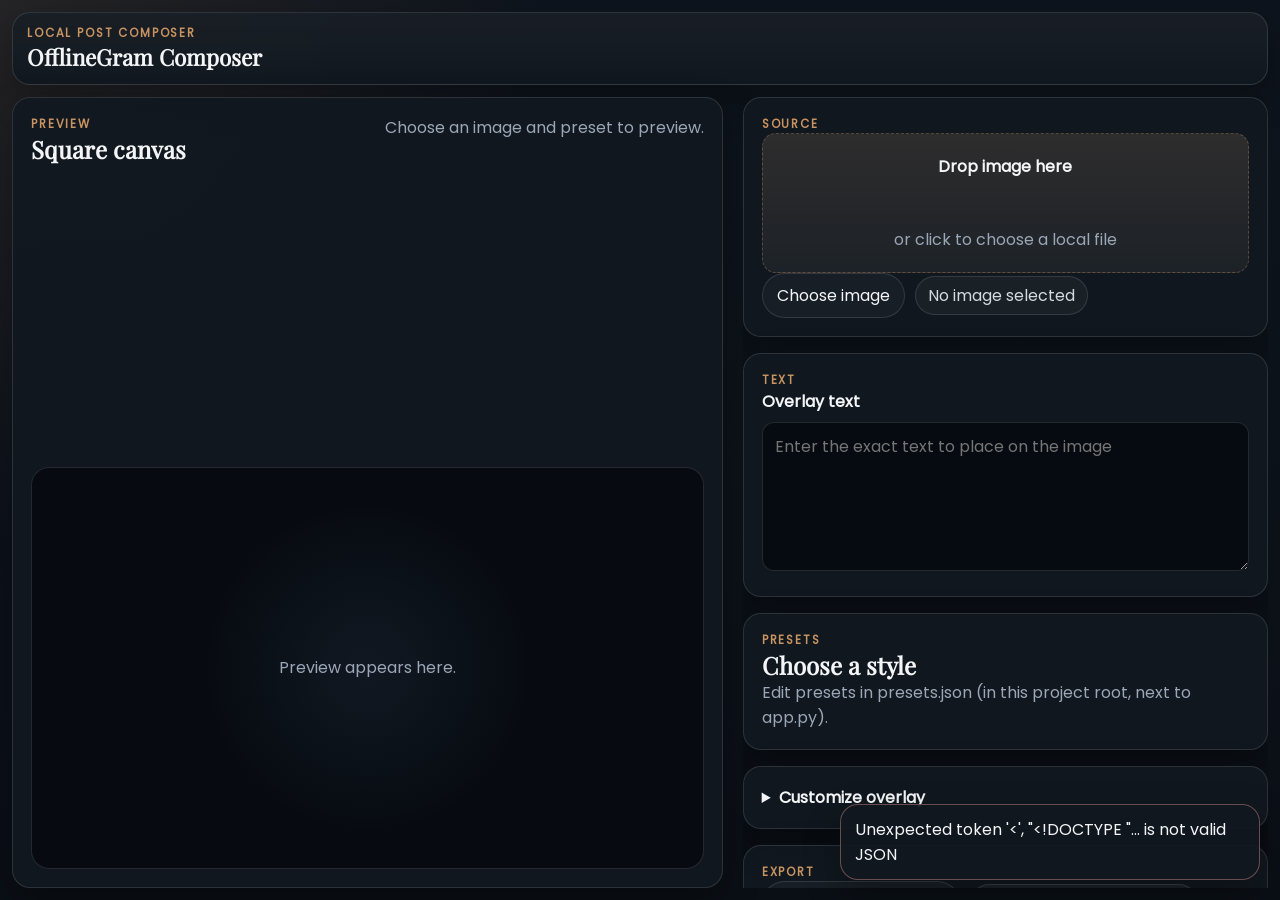
==== templates/index.html @ 26e0fdee "Add HTML template and comprehensive test suite for API and presets - Created index.html for the Offl" ====
﻿<!DOCTYPE html>
<html lang="en">
<head>
  <meta charset="UTF-8">
  <meta name="viewport" content="width=device-width, initial-scale=1.0">
  <title>OfflineGram Composer</title>
  <link rel="icon" href="data:image/svg+xml,%3Csvg xmlns='http://www.w3.org/2000/svg' viewBox='0 0 64 64'%3E%3Crect width='64' height='64' rx='16' fill='%230e1218'/%3E%3Crect x='9' y='43' width='46' height='11' rx='4' fill='%23ff8d5c'/%3E%3Ctext x='32' y='31' text-anchor='middle' font-size='20' fill='white' font-family='Arial'%3EP%3C/text%3E%3C/svg%3E">
  <link rel="stylesheet" href="/static/css/style.css?v=20260419a">
</head>
<body>
  <div class="app-shell">
    <header class="topbar">
      <div>
        <p class="eyebrow">Local Post Composer</p>
        <h1>OfflineGram Composer</h1>
        <p class="hero-copy">Drop one image, choose one preset, preview it, and export it.</p>
      </div>
    </header>

    <main class="composer-layout">
      <section class="preview-panel">
        <div class="panel-header">
          <div>
            <p class="eyebrow">Preview</p>
            <h2>Square canvas</h2>
          </div>
          <p id="preview-meta" class="helper-text">Choose an image and preset to preview.</p>
        </div>
        <div class="preview-stage">
          <div id="preview-empty" class="preview-empty">Preview appears here.</div>
          <img id="spc-preview-image" class="preview-image hidden" alt="Composer preview">
        </div>
      </section>

      <aside class="control-panel">
        <section class="panel-card">
          <p class="eyebrow">Source</p>
          <label class="drop-zone" for="spc-image-upload" id="spc-drop-zone">
            <input id="spc-image-upload" type="file" accept="image/*">
            <span class="drop-title">Drop image here</span>
            <span class="drop-hint">or click to choose a local file</span>
          </label>
          <div class="inline-row">
            <button class="ghost-button" id="spc-browse-image" type="button">Choose image</button>
            <span class="path-pill" id="spc-image-source">No image selected</span>
          </div>
        </section>

        <section class="panel-card">
          <p class="eyebrow">Text</p>
          <label for="spc-text" class="field-label">Overlay text</label>
          <textarea id="spc-text" rows="5" placeholder="Enter the exact text to place on the image"></textarea>
        </section>

        <section class="panel-card">
          <div class="panel-header">
            <div>
              <p class="eyebrow">Presets</p>
              <h2>Choose a style</h2>
            </div>
          </div>
          <p id="preset-helper-text" class="helper-text">Edit presets in presets.json (in this project root, next to app.py).</p>
          <div id="preset-options" class="preset-grid"></div>
        </section>

        <section class="panel-card">
          <details id="advanced-toggle">
            <summary>Customize overlay</summary>
            <div id="advanced-controls" class="advanced-grid"></div>
          </details>
        </section>

        <section class="panel-card">
          <p class="eyebrow">Export</p>
          <div class="inline-row">
            <button class="ghost-button" id="spc-browse-output" type="button">Choose output folder</button>
            <span class="path-pill" id="spc-output-path">No output folder selected</span>
          </div>
          <div class="button-row">
            <button class="primary-button" id="spc-preview" type="button">Preview</button>
            <button class="primary-button" id="spc-export" type="button">Export PNG</button>
          </div>
        </section>
      </aside>
    </main>

    <div id="browser-modal" class="modal hidden" role="dialog" aria-modal="true" aria-labelledby="browser-title">
      <div class="modal-card browser-modal-card">
        <div class="modal-header">
          <div>
            <p class="eyebrow">Choose File Or Folder</p>
            <h2 id="browser-title">Choose File Or Folder</h2>
            <p id="browser-helper" class="muted">Select a drive to begin.</p>
          </div>
          <button class="ghost-button" id="close-browser" type="button">Close</button>
        </div>

        <div class="browser-topbar">
          <div id="browser-path" class="browser-path">Select a drive to begin.</div>
          <label class="browser-search">
            <span>Filter current folder</span>
            <input id="browser-search" type="text" placeholder="Type to filter folders or images">
          </label>
        </div>

        <div class="browser-toolbar">
          <button class="ghost-button" id="browser-up" type="button">Up</button>
          <button class="ghost-button" id="browser-select-current" type="button">Use folder</button>
          <button class="ghost-button" id="browser-use-selected" type="button">Use image</button>
        </div>

        <div id="browser-roots" class="root-grid"></div>

        <div class="browser-columns">
          <section class="browser-pane">
            <div class="browser-pane-header">
              <h3>Folders</h3>
              <p class="muted">Open folders to move deeper into the location you want.</p>
            </div>
            <div id="browser-folders" class="browser-list"></div>
          </section>

          <section class="browser-pane">
            <div class="browser-pane-header">
              <h3>Images</h3>
              <p class="muted">Choose one image and confirm it when image selection is active.</p>
            </div>
            <div id="browser-images" class="browser-list"></div>
          </section>
        </div>

        <div class="browser-footer">
          <div class="mini-label">Current selection</div>
          <div id="browser-selection" class="path-pill">Nothing selected yet</div>
        </div>
      </div>
    </div>

    <div id="toast" class="toast hidden"></div>
    <script src="/static/js/app.js?v=20260419a" defer></script>
  </div>
</body>
</html>
---- static/css/style.css ----
﻿@font-face {
  font-family: "Poppins";
  src: url("/fonts/Poppins-Regular.ttf") format("truetype");
  font-display: swap;
}

@font-face {
  font-family: "Playfair Display";
  src: url("/fonts/PlayfairDisplay-Regular.ttf") format("truetype");
  font-display: swap;
}

:root {
  --bg: #0b0f14;
  --bg-card: rgba(18, 24, 32, 0.93);
  --bg-soft: rgba(255, 255, 255, 0.03);
  --bg-preview: rgba(6, 10, 16, 0.86);
  --text: #f3f5f7;
  --muted: #9ba6b6;
  --border: rgba(255, 255, 255, 0.12);
  --accent: #c89462;
  --accent-soft: rgba(200, 148, 98, 0.16);
  --accent-border: rgba(200, 148, 98, 0.34);
  --danger: #d68d8d;
  --radius-lg: 18px;
  --radius-md: 12px;
  --shadow-lg: 0 14px 36px rgba(0, 0, 0, 0.28);
}

* {
  box-sizing: border-box;
}

body {
  margin: 0;
  min-height: 100vh;
  color: var(--text);
  font-family: "Poppins", "Segoe UI", sans-serif;
  background:
    radial-gradient(circle at top left, rgba(200, 148, 98, 0.12), transparent 35%),
    linear-gradient(180deg, #0e141d 0%, #0a0f15 100%);
}

h1,
h2,
h3,
p {
  margin: 0;
}

h1,
h2,
h3 {
  font-family: "Playfair Display", Georgia, serif;
}

button,
input,
textarea,
select {
  font: inherit;
}

.hidden {
  display: none !important;
}

.app-shell {
  max-width: 1600px;
  margin: 0 auto;
  padding: 20px;
  display: grid;
  gap: 18px;
}

.topbar,
.preview-panel,
.panel-card,
.modal-card,
.toast {
  border: 1px solid var(--border);
  border-radius: var(--radius-lg);
  background: var(--bg-card);
  box-shadow: var(--shadow-lg);
}

.topbar,
.preview-panel,
.panel-card {
  padding: 18px;
}

.eyebrow,
.mini-label {
  margin: 0;
  font-size: 0.72rem;
  text-transform: uppercase;
  letter-spacing: 0.16em;
  font-weight: 700;
}

.eyebrow {
  color: var(--accent);
}

.mini-label {
  color: var(--muted);
}

.hero-copy,
.helper-text,
.muted {
  color: var(--muted);
  line-height: 1.55;
}

.topbar {
  background:
    linear-gradient(180deg, rgba(255, 255, 255, 0.03), rgba(255, 255, 255, 0)),
    var(--bg-card);
}

.topbar h1 {
  font-size: clamp(1.7rem, 2vw, 2.2rem);
}

.composer-layout {
  display: grid;
  grid-template-columns: minmax(0, 1.15fr) minmax(340px, 0.85fr);
  gap: 20px;
  align-items: start;
  min-height: 0;
}

.preview-panel {
  display: grid;
  gap: 14px;
  min-height: 0;
}

.panel-header {
  display: flex;
  justify-content: space-between;
  align-items: flex-start;
  gap: 12px;
}

.preview-stage {
  border: 1px solid var(--border);
  border-radius: var(--radius-lg);
  background:
    radial-gradient(circle at center, rgba(128, 180, 240, 0.08), transparent 42%),
    var(--bg-preview);
  min-height: min(74vh, 860px);
  display: grid;
  place-items: center;
  padding: 20px;
  overflow: hidden;
}

.preview-empty {
  color: var(--muted);
  text-align: center;
  padding: 24px;
}

.preview-image {
  width: 100%;
  height: 100%;
  max-width: 100%;
  max-height: 100%;
  object-fit: contain;
  border-radius: 14px;
  border: 1px solid var(--border);
  box-shadow: 0 20px 44px rgba(0, 0, 0, 0.32);
}

.control-panel {
  display: grid;
  gap: 16px;
  min-height: 0;
  overflow: auto;
}

.drop-zone {
  position: relative;
  display: grid;
  place-items: center;
  gap: 8px;
  min-height: 140px;
  border: 1px dashed var(--accent-border);
  border-radius: 14px;
  background:
    linear-gradient(180deg, rgba(200, 148, 98, 0.13), rgba(200, 148, 98, 0.03)),
    var(--bg-soft);
  text-align: center;
  cursor: pointer;
  overflow: hidden;
}

.drop-zone.dragover {
  border-color: var(--accent);
  box-shadow: 0 0 0 4px rgba(200, 148, 98, 0.15);
}

.drop-zone input {
  position: absolute;
  inset: 0;
  opacity: 0;
  cursor: pointer;
}

.drop-title {
  font-weight: 700;
}

.drop-hint {
  color: var(--muted);
}

.field-label {
  display: block;
  margin-bottom: 8px;
  color: var(--text);
  font-weight: 600;
}

textarea,
input[type="text"],
input[type="number"],
select {
  width: 100%;
  padding: 11px 12px;
  border-radius: var(--radius-md);
  border: 1px solid var(--border);
  background: rgba(6, 10, 16, 0.9);
  color: var(--text);
}

textarea {
  resize: vertical;
}

button {
  border-radius: 999px;
  border: 1px solid var(--border);
  cursor: pointer;
  transition: transform 0.16s ease, border-color 0.16s ease, background-color 0.16s ease;
}

button:hover {
  transform: translateY(-1px);
}

.ghost-button {
  background: rgba(255, 255, 255, 0.03);
  color: var(--text);
  padding: 9px 14px;
}

.primary-button {
  background: linear-gradient(180deg, #d9a068 0%, #b27e4e 100%);
  border-color: transparent;
  color: #1a120b;
  font-weight: 700;
  padding: 10px 16px;
}

.inline-row,
.button-row,
.browser-toolbar,
.browser-footer,
.modal-header {
  display: flex;
  gap: 10px;
  align-items: center;
  flex-wrap: wrap;
}

.button-row {
  margin-top: 12px;
}

.path-pill {
  display: inline-flex;
  align-items: center;
  min-height: 34px;
  padding: 6px 12px;
  border-radius: 999px;
  border: 1px solid var(--border);
  background: rgba(255, 255, 255, 0.04);
  color: #d4dae2;
  overflow-wrap: anywhere;
}

.preset-grid {
  display: grid;
  gap: 12px;
}

.preset-card {
  border: 1px solid var(--border);
  border-radius: 16px;
  background: rgba(255, 255, 255, 0.03);
  padding: 14px;
  color: var(--text);
  cursor: pointer;
  text-align: left;
}

.preset-card p {
  margin-top: 4px;
  color: var(--muted);
  font-size: 0.92rem;
}

.preset-card.active {
  border-color: var(--accent-border);
  background: var(--accent-soft);
  box-shadow: 0 0 0 1px rgba(200, 148, 98, 0.24);
}

details summary {
  cursor: pointer;
  font-weight: 600;
}

.advanced-grid {
  display: grid;
  gap: 12px;
  margin-top: 14px;
}

.advanced-grid label {
  display: grid;
  gap: 6px;
  color: #d9dfe8;
}

.modal {
  position: fixed;
  inset: 0;
  background: rgba(5, 9, 14, 0.74);
  display: grid;
  place-items: center;
  padding: 18px;
  z-index: 40;
}

.browser-modal-card {
  width: min(1120px, 100%);
  padding: 18px;
  background: rgba(11, 17, 25, 0.98);
}

.modal-header {
  justify-content: space-between;
  align-items: flex-start;
  margin-bottom: 12px;
}

.browser-topbar {
  display: grid;
  grid-template-columns: minmax(0, 1fr) minmax(280px, 340px);
  gap: 12px;
  margin-bottom: 10px;
}

.browser-path {
  min-height: 46px;
  padding: 11px 12px;
  border: 1px solid var(--border);
  border-radius: var(--radius-md);
  background: rgba(255, 255, 255, 0.03);
  color: #d6dde7;
  overflow-wrap: anywhere;
}

.browser-search span {
  display: block;
  margin-bottom: 6px;
  color: var(--muted);
}

.root-grid {
  display: flex;
  flex-wrap: wrap;
  gap: 8px;
  margin-bottom: 10px;
}

.browser-columns {
  display: grid;
  grid-template-columns: 1fr 1fr;
  gap: 12px;
}

.browser-pane {
  border: 1px solid var(--border);
  border-radius: var(--radius-md);
  background: var(--bg-soft);
  padding: 12px;
}

.browser-pane-header {
  display: grid;
  gap: 4px;
  margin-bottom: 8px;
}

.browser-list {
  min-height: 280px;
  max-height: 360px;
  overflow: auto;
  border: 1px solid var(--border);
  border-radius: var(--radius-md);
  background: rgba(255, 255, 255, 0.02);
  padding: 8px;
}

.browser-item {
  width: 100%;
  text-align: left;
  border: 1px solid transparent;
  background: transparent;
  color: var(--text);
  padding: 9px 10px;
  border-radius: 10px;
}

.browser-item.is-selected {
  border-color: var(--accent-border);
  background: var(--accent-soft);
}

.toast {
  position: fixed;
  right: 20px;
  bottom: 20px;
  max-width: min(420px, calc(100vw - 40px));
  padding: 12px 14px;
  z-index: 50;
}

@media (min-width: 981px) {
  html,
  body {
    height: 100%;
    overflow: hidden;
  }

  .app-shell {
    height: 100vh;
    grid-template-rows: auto minmax(0, 1fr);
    padding: 12px;
    gap: 12px;
  }

  .topbar {
    padding: 12px 14px;
  }

  .topbar h1 {
    font-size: clamp(1.4rem, 1.6vw, 1.9rem);
  }

  .hero-copy {
    display: none;
  }

  .composer-layout {
    height: 100%;
    align-items: stretch;
  }

  .preview-stage {
    min-height: 0;
    height: 100%;
  }
}

@media (max-width: 980px) {
  .composer-layout {
    grid-template-columns: 1fr;
  }

  .preview-stage {
    min-height: 420px;
  }

  .browser-topbar,
  .browser-columns {
    grid-template-columns: 1fr;
  }
}
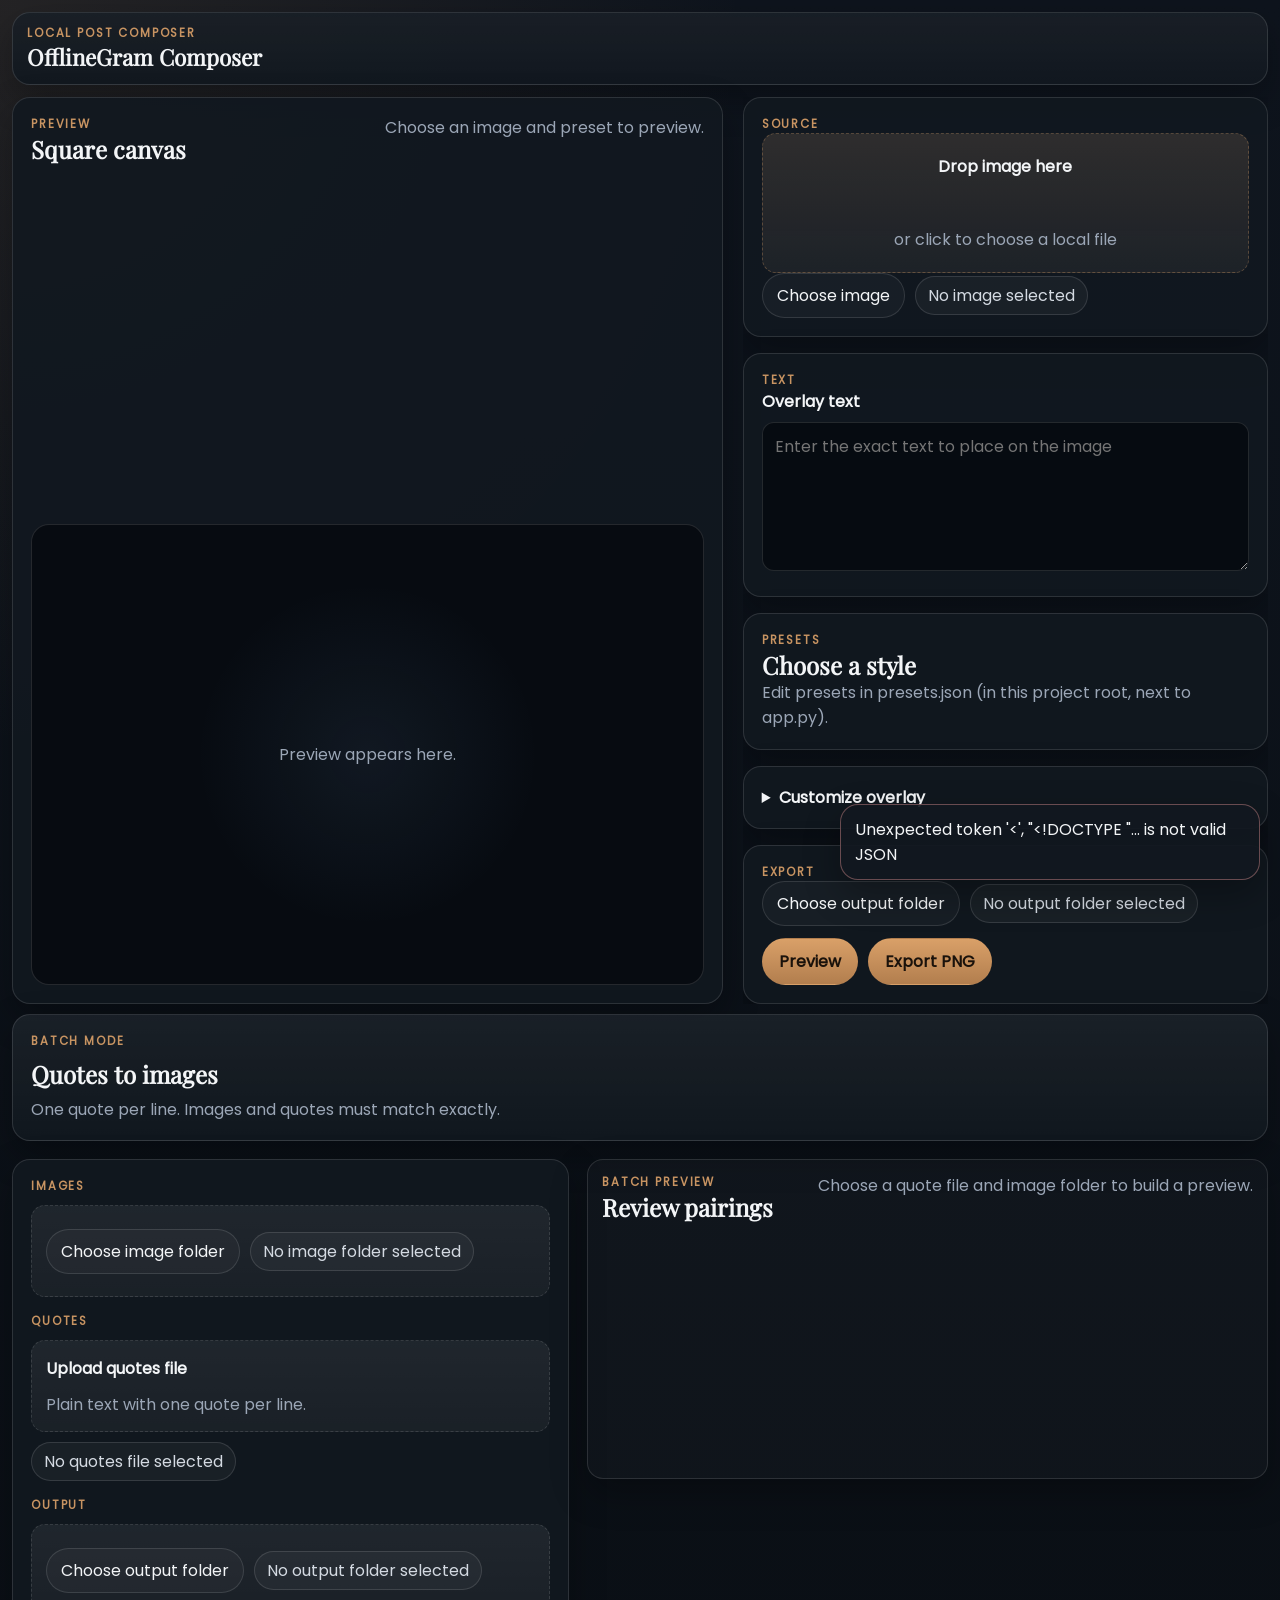
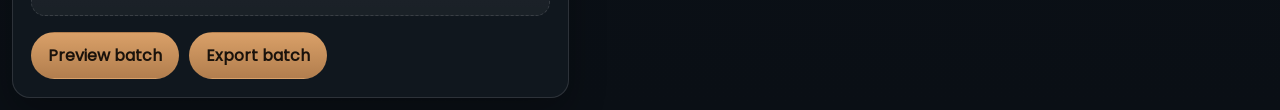
==== commit d97989cb: "feat: add batch mode layout" ====
--- a/templates/index.html
+++ b/templates/index.html
@@ -84,6 +84,66 @@
       </aside>
     </main>
 
+    <section class="batch-section" aria-labelledby="batch-mode-title">
+      <div class="batch-layout">
+        <section class="panel-card batch-header-card">
+          <p class="eyebrow">Batch Mode</p>
+          <h2 id="batch-mode-title">Quotes to images</h2>
+          <p class="helper-text">One quote per line. Images and quotes must match exactly.</p>
+        </section>
+
+        <section class="panel-card batch-control-card">
+          <div class="batch-input-group">
+            <p class="eyebrow">Images</p>
+            <div class="compact-drop">
+              <div class="inline-row">
+                <button class="ghost-button" id="batch-browse-images" type="button">Choose image folder</button>
+                <span class="path-pill" id="batch-image-dir">No image folder selected</span>
+              </div>
+            </div>
+          </div>
+
+          <div class="batch-input-group">
+            <p class="eyebrow">Quotes</p>
+            <label class="compact-drop" for="batch-quotes-upload">
+              <input id="batch-quotes-upload" type="file" accept=".txt,.md,text/plain">
+              <span class="drop-title">Upload quotes file</span>
+              <span class="drop-hint">Plain text with one quote per line.</span>
+            </label>
+            <div class="inline-row">
+              <span class="path-pill" id="batch-quotes-file">No quotes file selected</span>
+            </div>
+          </div>
+
+          <div class="batch-input-group">
+            <p class="eyebrow">Output</p>
+            <div class="compact-drop">
+              <div class="inline-row">
+                <button class="ghost-button" id="batch-browse-output" type="button">Choose output folder</button>
+                <span class="path-pill" id="batch-output-dir">No output folder selected</span>
+              </div>
+            </div>
+          </div>
+
+          <div class="button-row batch-actions">
+            <button class="primary-button" id="batch-preview" type="button">Preview batch</button>
+            <button class="primary-button" id="batch-export" type="button">Export batch</button>
+          </div>
+        </section>
+
+        <section class="panel-card batch-preview-card">
+          <div class="panel-header">
+            <div>
+              <p class="eyebrow">Batch Preview</p>
+              <h2>Review pairings</h2>
+            </div>
+            <p id="batch-meta" class="helper-text">Choose a quote file and image folder to build a preview.</p>
+          </div>
+          <div id="batch-preview-grid" class="batch-preview-grid"></div>
+        </section>
+      </div>
+    </section>
+
     <div id="browser-modal" class="modal hidden" role="dialog" aria-modal="true" aria-labelledby="browser-title">
       <div class="modal-card browser-modal-card">
         <div class="modal-header">
--- a/static/css/style.css
+++ b/static/css/style.css
@@ -182,6 +182,34 @@
   overflow: auto;
 }
 
+.batch-section {
+  margin-top: -2px;
+}
+
+.batch-layout {
+  display: grid;
+  gap: 18px;
+}
+
+.batch-header-card {
+  display: grid;
+  gap: 8px;
+  background:
+    linear-gradient(180deg, rgba(255, 255, 255, 0.04), rgba(255, 255, 255, 0)),
+    var(--bg-card);
+}
+
+.batch-control-card,
+.batch-preview-card {
+  display: grid;
+  gap: 16px;
+}
+
+.batch-input-group {
+  display: grid;
+  gap: 10px;
+}
+
 .drop-zone {
   position: relative;
   display: grid;
@@ -198,6 +226,38 @@
   overflow: hidden;
 }
 
+.compact-drop {
+  position: relative;
+  display: grid;
+  gap: 10px;
+  align-items: center;
+  min-height: 92px;
+  padding: 14px;
+  border: 1px dashed var(--border);
+  border-radius: 14px;
+  background:
+    linear-gradient(180deg, rgba(255, 255, 255, 0.035), rgba(255, 255, 255, 0.01)),
+    var(--bg-soft);
+}
+
+.compact-drop input[type="file"] {
+  position: absolute;
+  inset: 0;
+  opacity: 0;
+  cursor: pointer;
+}
+
+.compact-drop .drop-title {
+  position: relative;
+  z-index: 1;
+}
+
+.compact-drop .drop-hint {
+  position: relative;
+  z-index: 1;
+  max-width: 42rem;
+}
+
 .drop-zone.dragover {
   border-color: var(--accent);
   box-shadow: 0 0 0 4px rgba(200, 148, 98, 0.15);
@@ -281,6 +341,10 @@
   margin-top: 12px;
 }
 
+.batch-actions {
+  margin-top: 0;
+}
+
 .path-pill {
   display: inline-flex;
   align-items: center;
@@ -291,6 +355,29 @@
   background: rgba(255, 255, 255, 0.04);
   color: #d4dae2;
   overflow-wrap: anywhere;
+}
+
+.batch-preview-grid {
+  display: grid;
+  gap: 12px;
+  grid-template-columns: repeat(auto-fit, minmax(220px, 1fr));
+}
+
+.batch-preview-card {
+  border: 1px solid var(--border);
+  border-radius: 16px;
+  background: rgba(255, 255, 255, 0.025);
+  padding: 14px;
+}
+
+.batch-preview-quote {
+  display: -webkit-box;
+  -webkit-line-clamp: 5;
+  -webkit-box-orient: vertical;
+  overflow: hidden;
+  color: #dde3ec;
+  line-height: 1.5;
+  font-style: italic;
 }
 
 .preset-grid {
@@ -445,13 +532,14 @@
 @media (min-width: 981px) {
   html,
   body {
-    height: 100%;
-    overflow: hidden;
+    min-height: 100%;
+    overflow-x: hidden;
+    overflow-y: auto;
   }
 
   .app-shell {
-    height: 100vh;
-    grid-template-rows: auto minmax(0, 1fr);
+    min-height: 100vh;
+    height: auto;
     padding: 12px;
     gap: 12px;
   }
@@ -477,6 +565,19 @@
     min-height: 0;
     height: 100%;
   }
+
+  .batch-layout {
+    grid-template-columns: minmax(320px, 0.9fr) minmax(0, 1.1fr);
+    align-items: start;
+  }
+
+  .batch-header-card {
+    grid-column: 1 / -1;
+  }
+
+  .batch-preview-card {
+    min-height: 320px;
+  }
 }
 
 @media (max-width: 980px) {
@@ -484,6 +585,10 @@
     grid-template-columns: 1fr;
   }
 
+  .batch-layout {
+    grid-template-columns: 1fr;
+  }
+
   .preview-stage {
     min-height: 420px;
   }
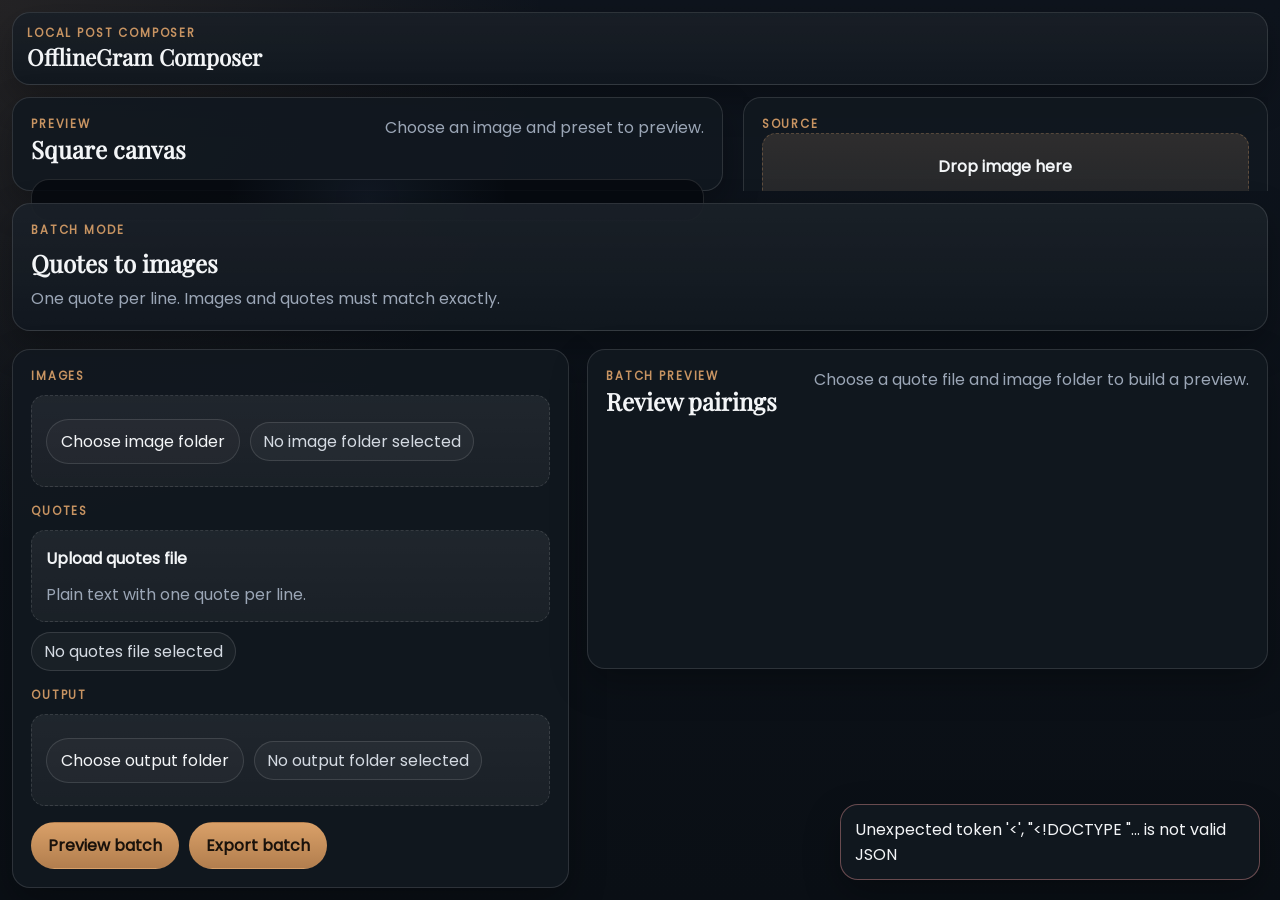
==== commit b3a2eca9: "refactor: polish batch mode layout structure" ====
--- a/templates/index.html
+++ b/templates/index.html
@@ -131,7 +131,7 @@
           </div>
         </section>
 
-        <section class="panel-card batch-preview-card">
+        <section class="panel-card batch-preview-panel">
           <div class="panel-header">
             <div>
               <p class="eyebrow">Batch Preview</p>
--- a/static/css/style.css
+++ b/static/css/style.css
@@ -182,10 +182,6 @@
   overflow: auto;
 }
 
-.batch-section {
-  margin-top: -2px;
-}
-
 .batch-layout {
   display: grid;
   gap: 18px;
@@ -200,6 +196,7 @@
 }
 
 .batch-control-card,
+.batch-preview-panel,
 .batch-preview-card {
   display: grid;
   gap: 16px;
@@ -258,6 +255,11 @@
   max-width: 42rem;
 }
 
+.compact-drop.dragover {
+  border-color: var(--accent);
+  box-shadow: 0 0 0 4px rgba(200, 148, 98, 0.15);
+}
+
 .drop-zone.dragover {
   border-color: var(--accent);
   box-shadow: 0 0 0 4px rgba(200, 148, 98, 0.15);
@@ -532,16 +534,16 @@
 @media (min-width: 981px) {
   html,
   body {
-    min-height: 100%;
-    overflow-x: hidden;
-    overflow-y: auto;
+    height: 100%;
+    overflow: hidden;
   }
 
   .app-shell {
-    min-height: 100vh;
-    height: auto;
+    height: 100vh;
+    grid-template-rows: auto minmax(0, 1fr) auto;
     padding: 12px;
     gap: 12px;
+    overflow-y: auto;
   }
 
   .topbar {
@@ -575,7 +577,7 @@
     grid-column: 1 / -1;
   }
 
-  .batch-preview-card {
+  .batch-preview-panel {
     min-height: 320px;
   }
 }
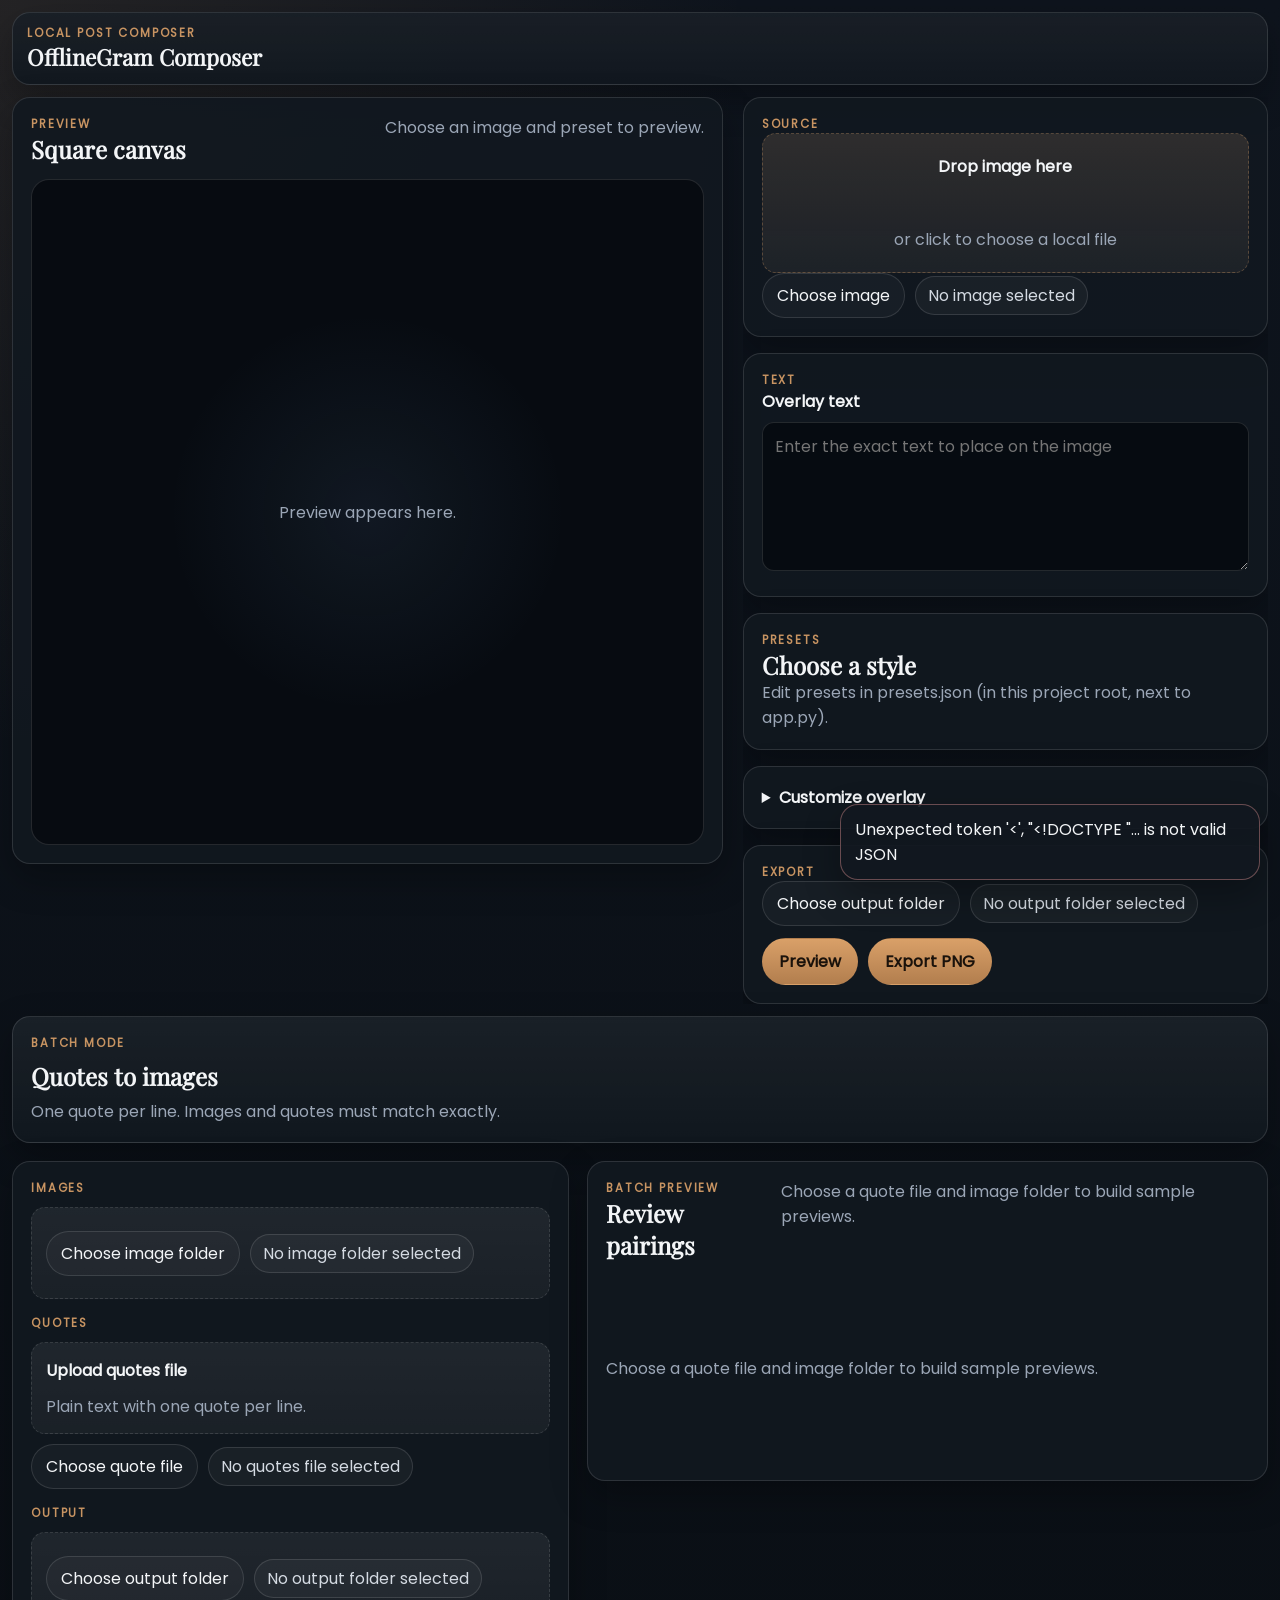
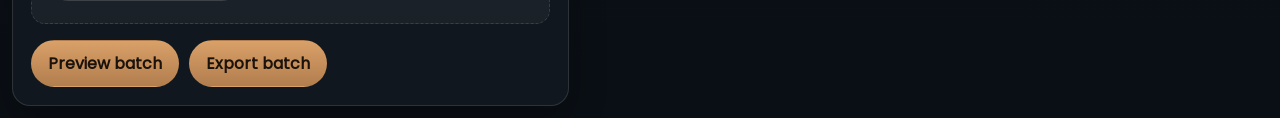
==== commit dc487650: "Refactor code structure for improved readability and maintainability" ====
--- a/templates/index.html
+++ b/templates/index.html
@@ -5,7 +5,7 @@
   <meta name="viewport" content="width=device-width, initial-scale=1.0">
   <title>OfflineGram Composer</title>
   <link rel="icon" href="data:image/svg+xml,%3Csvg xmlns='http://www.w3.org/2000/svg' viewBox='0 0 64 64'%3E%3Crect width='64' height='64' rx='16' fill='%230e1218'/%3E%3Crect x='9' y='43' width='46' height='11' rx='4' fill='%23ff8d5c'/%3E%3Ctext x='32' y='31' text-anchor='middle' font-size='20' fill='white' font-family='Arial'%3EP%3C/text%3E%3C/svg%3E">
-  <link rel="stylesheet" href="/static/css/style.css?v=20260419a">
+  <link rel="stylesheet" href="/static/css/style.css?v=20260420c">
 </head>
 <body>
   <div class="app-shell">
@@ -111,6 +111,7 @@
               <span class="drop-hint">Plain text with one quote per line.</span>
             </label>
             <div class="inline-row">
+              <button class="ghost-button" id="batch-browse-quotes" type="button">Choose quote file</button>
               <span class="path-pill" id="batch-quotes-file">No quotes file selected</span>
             </div>
           </div>
@@ -159,7 +160,7 @@
           <div id="browser-path" class="browser-path">Select a drive to begin.</div>
           <label class="browser-search">
             <span>Filter current folder</span>
-            <input id="browser-search" type="text" placeholder="Type to filter folders or images">
+            <input id="browser-search" type="text" placeholder="Type to filter folders or files">
           </label>
         </div>
 
@@ -182,10 +183,10 @@
 
           <section class="browser-pane">
             <div class="browser-pane-header">
-              <h3>Images</h3>
-              <p class="muted">Choose one image and confirm it when image selection is active.</p>
-            </div>
-            <div id="browser-images" class="browser-list"></div>
+              <h3 id="browser-files-title">Images</h3>
+              <p id="browser-files-helper" class="muted">Choose one image and confirm it when image selection is active.</p>
+            </div>
+            <div id="browser-files" class="browser-list"></div>
           </section>
         </div>
 
@@ -197,7 +198,7 @@
     </div>
 
     <div id="toast" class="toast hidden"></div>
-    <script src="/static/js/app.js?v=20260419a" defer></script>
+    <script src="/static/js/app.js?v=20260420b" defer></script>
   </div>
 </body>
 </html>
--- a/static/css/style.css
+++ b/static/css/style.css
@@ -200,6 +200,7 @@
 .batch-preview-card {
   display: grid;
   gap: 16px;
+  min-width: 0;
 }
 
 .batch-input-group {
@@ -362,7 +363,8 @@
 .batch-preview-grid {
   display: grid;
   gap: 12px;
-  grid-template-columns: repeat(auto-fit, minmax(220px, 1fr));
+  grid-template-columns: repeat(auto-fit, minmax(min(220px, 100%), 1fr));
+  min-width: 0;
 }
 
 .batch-preview-card {
@@ -370,6 +372,17 @@
   border-radius: 16px;
   background: rgba(255, 255, 255, 0.025);
   padding: 14px;
+  min-width: 0;
+}
+
+.batch-preview-card img {
+  display: block;
+  width: 100%;
+  max-width: 100%;
+  height: auto;
+  border-radius: 12px;
+  border: 1px solid var(--border);
+  object-fit: cover;
 }
 
 .batch-preview-quote {
@@ -534,16 +547,16 @@
 @media (min-width: 981px) {
   html,
   body {
-    height: 100%;
-    overflow: hidden;
+    min-height: 100%;
+    overflow-x: hidden;
+    overflow-y: auto;
   }
 
   .app-shell {
-    height: 100vh;
-    grid-template-rows: auto minmax(0, 1fr) auto;
+    min-height: 100vh;
+    height: auto;
     padding: 12px;
     gap: 12px;
-    overflow-y: auto;
   }
 
   .topbar {
@@ -556,16 +569,6 @@
 
   .hero-copy {
     display: none;
-  }
-
-  .composer-layout {
-    height: 100%;
-    align-items: stretch;
-  }
-
-  .preview-stage {
-    min-height: 0;
-    height: 100%;
   }
 
   .batch-layout {
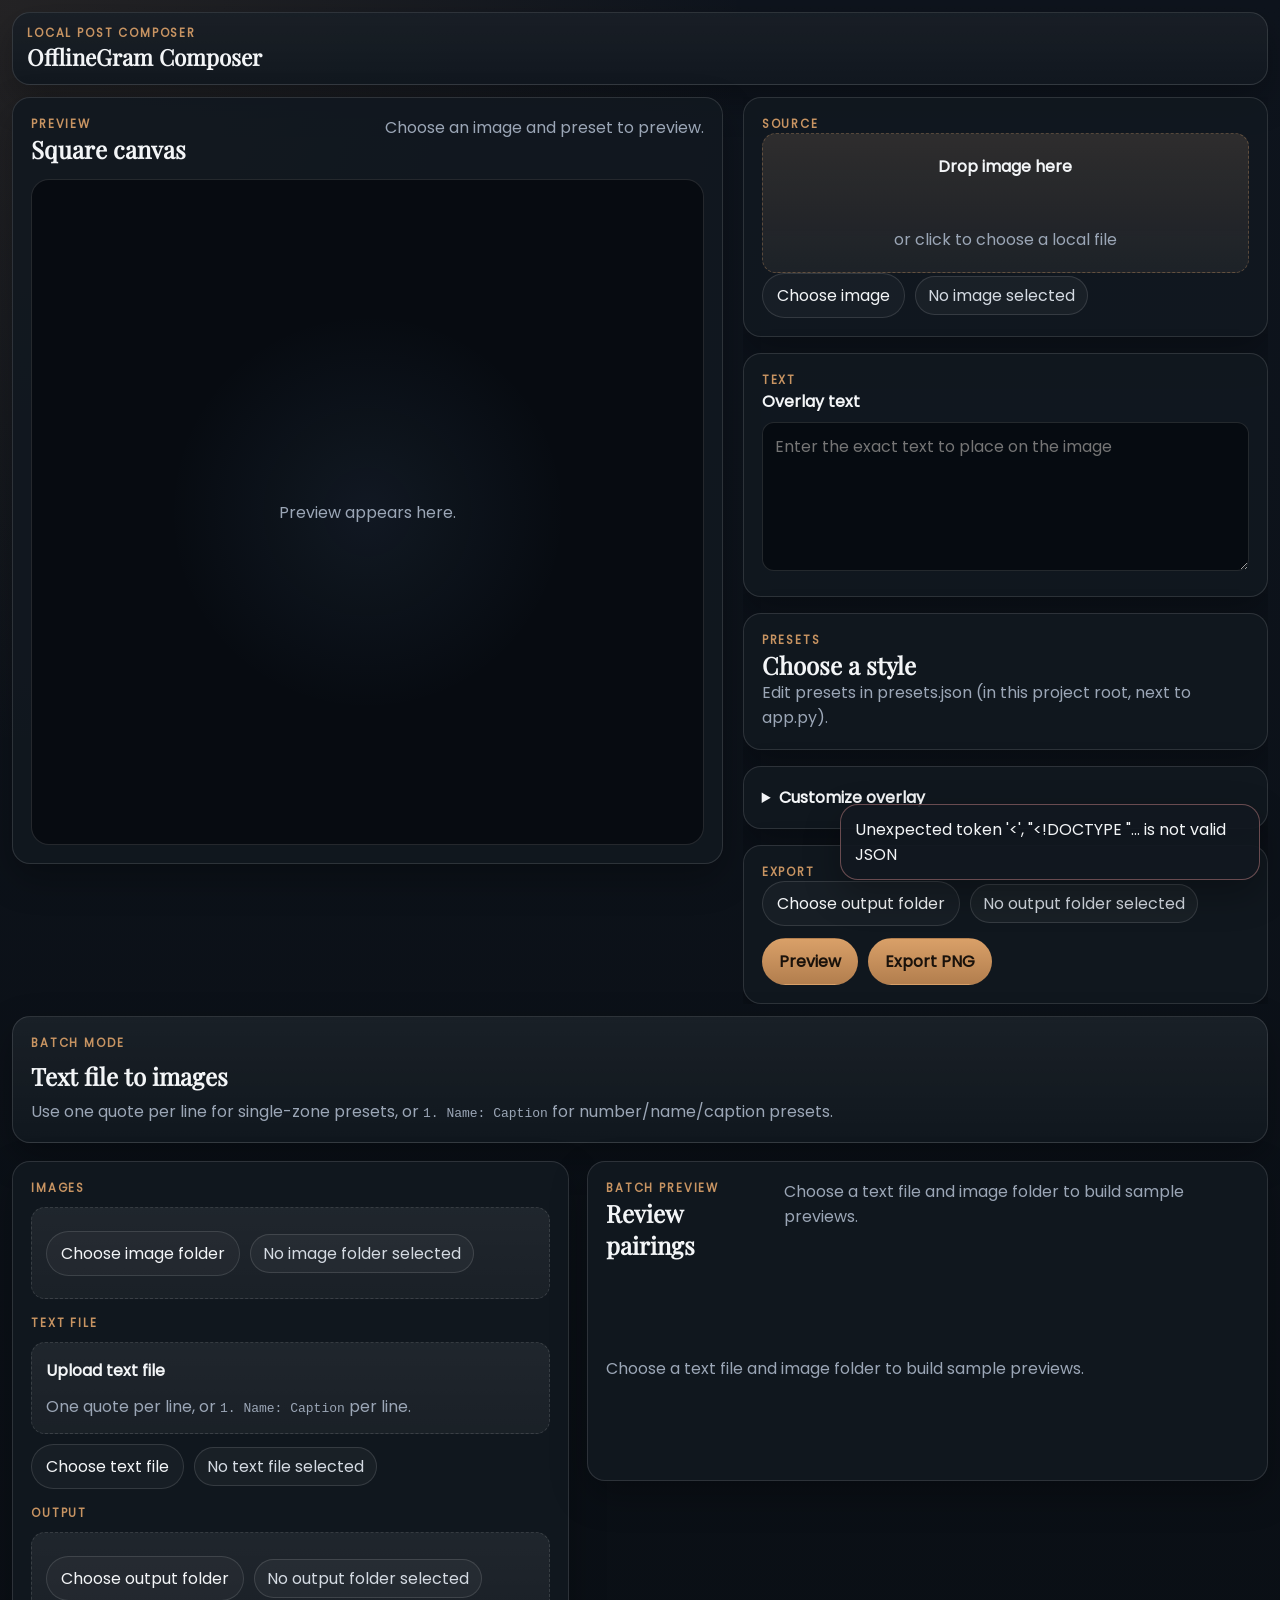
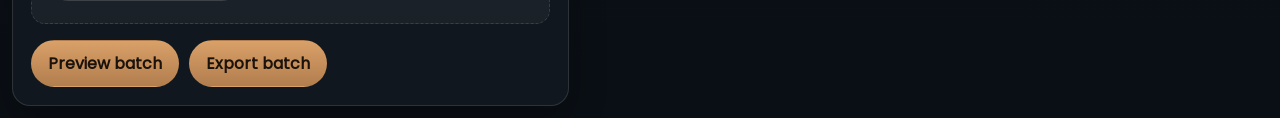
==== commit 96a7c391: "Add new file sample_file_Preset3.txt with descriptions of various forms of the Goddess Kali" ====
--- a/templates/index.html
+++ b/templates/index.html
@@ -88,8 +88,8 @@
       <div class="batch-layout">
         <section class="panel-card batch-header-card">
           <p class="eyebrow">Batch Mode</p>
-          <h2 id="batch-mode-title">Quotes to images</h2>
-          <p class="helper-text">One quote per line. Images and quotes must match exactly.</p>
+          <h2 id="batch-mode-title">Text file to images</h2>
+          <p class="helper-text">Use one quote per line for single-zone presets, or <code>1. Name: Caption</code> for number/name/caption presets.</p>
         </section>
 
         <section class="panel-card batch-control-card">
@@ -104,15 +104,15 @@
           </div>
 
           <div class="batch-input-group">
-            <p class="eyebrow">Quotes</p>
+            <p class="eyebrow">Text File</p>
             <label class="compact-drop" for="batch-quotes-upload">
               <input id="batch-quotes-upload" type="file" accept=".txt,.md,text/plain">
-              <span class="drop-title">Upload quotes file</span>
-              <span class="drop-hint">Plain text with one quote per line.</span>
+              <span class="drop-title">Upload text file</span>
+              <span class="drop-hint">One quote per line, or <code>1. Name: Caption</code> per line.</span>
             </label>
             <div class="inline-row">
-              <button class="ghost-button" id="batch-browse-quotes" type="button">Choose quote file</button>
-              <span class="path-pill" id="batch-quotes-file">No quotes file selected</span>
+              <button class="ghost-button" id="batch-browse-quotes" type="button">Choose text file</button>
+              <span class="path-pill" id="batch-quotes-file">No text file selected</span>
             </div>
           </div>
 
@@ -138,7 +138,7 @@
               <p class="eyebrow">Batch Preview</p>
               <h2>Review pairings</h2>
             </div>
-            <p id="batch-meta" class="helper-text">Choose a quote file and image folder to build a preview.</p>
+            <p id="batch-meta" class="helper-text">Choose a text file and image folder to build a preview.</p>
           </div>
           <div id="batch-preview-grid" class="batch-preview-grid"></div>
         </section>
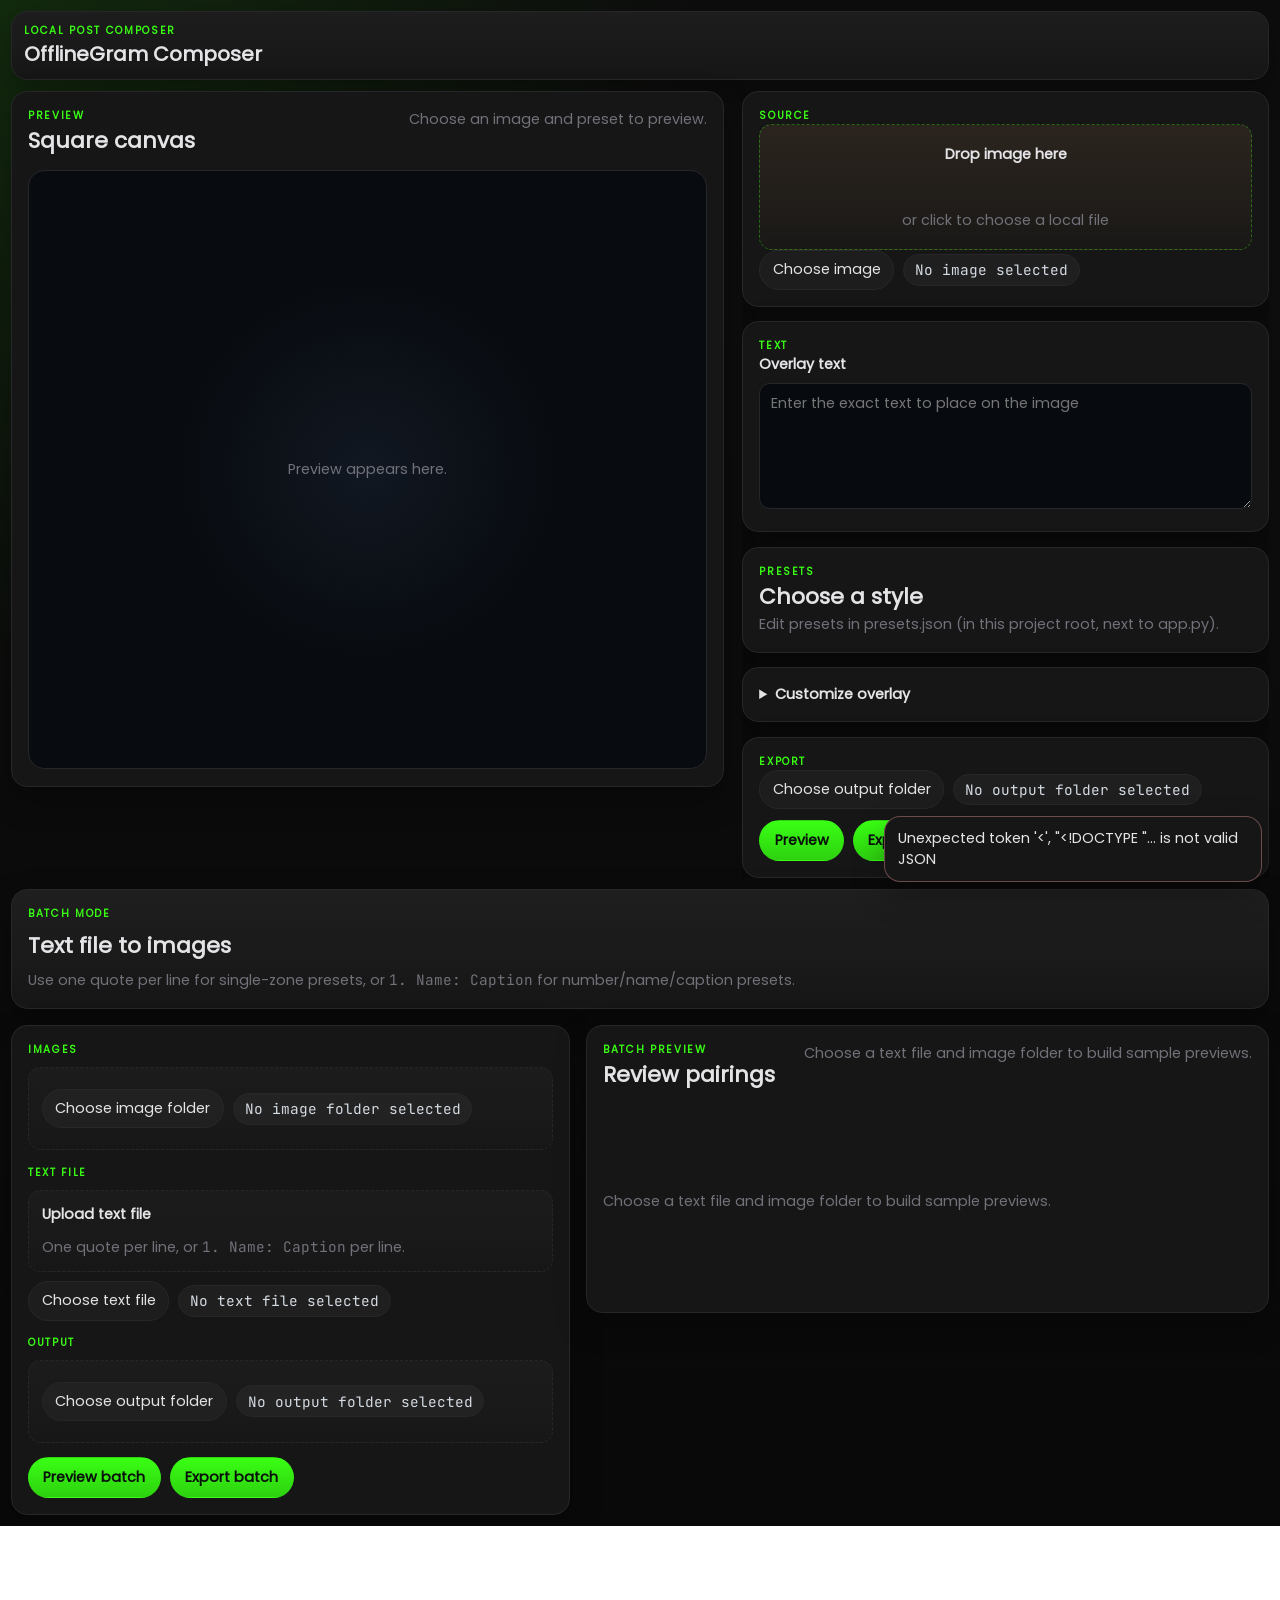
==== commit 9d148568: "chore: clean up code structure and remove unused code blocks" ====
--- a/templates/index.html
+++ b/templates/index.html
@@ -5,7 +5,7 @@
   <meta name="viewport" content="width=device-width, initial-scale=1.0">
   <title>OfflineGram Composer</title>
   <link rel="icon" href="data:image/svg+xml,%3Csvg xmlns='http://www.w3.org/2000/svg' viewBox='0 0 64 64'%3E%3Crect width='64' height='64' rx='16' fill='%230e1218'/%3E%3Crect x='9' y='43' width='46' height='11' rx='4' fill='%23ff8d5c'/%3E%3Ctext x='32' y='31' text-anchor='middle' font-size='20' fill='white' font-family='Arial'%3EP%3C/text%3E%3C/svg%3E">
-  <link rel="stylesheet" href="/static/css/style.css?v=20260420c">
+  <link rel="stylesheet" href="/static/css/style.css?v=20260422a">
 </head>
 <body>
   <div class="app-shell">
--- a/static/css/style.css
+++ b/static/css/style.css
@@ -1,4 +1,4 @@
-﻿@font-face {
+@font-face {
   font-family: "Poppins";
   src: url("/fonts/Poppins-Regular.ttf") format("truetype");
   font-display: swap;
@@ -10,21 +10,95 @@
   font-display: swap;
 }
 
+@font-face {
+  font-family: "IBM Plex Sans";
+  src: url("/fonts/IBM_Plex_Sans-300.ttf") format("truetype");
+  font-weight: 300;
+  font-style: normal;
+  font-display: swap;
+}
+
+@font-face {
+  font-family: "IBM Plex Sans";
+  src: url("/fonts/IBM_Plex_Sans-400.ttf") format("truetype");
+  font-weight: 400;
+  font-style: normal;
+  font-display: swap;
+}
+
+@font-face {
+  font-family: "IBM Plex Sans";
+  src: url("/fonts/IBM_Plex_Sans-500.ttf") format("truetype");
+  font-weight: 500;
+  font-style: normal;
+  font-display: swap;
+}
+
+@font-face {
+  font-family: "IBM Plex Sans";
+  src: url("/fonts/IBM_Plex_Sans-600.ttf") format("truetype");
+  font-weight: 600;
+  font-style: normal;
+  font-display: swap;
+}
+
+@font-face {
+  font-family: "IBM Plex Sans";
+  src: url("/fonts/IBM_Plex_Sans-700.ttf") format("truetype");
+  font-weight: 700;
+  font-style: normal;
+  font-display: swap;
+}
+
+@font-face {
+  font-family: "JetBrains Mono";
+  src: url("/fonts/JetBrains_Mono-400.ttf") format("truetype");
+  font-weight: 400;
+  font-style: normal;
+  font-display: swap;
+}
+
+@font-face {
+  font-family: "JetBrains Mono";
+  src: url("/fonts/JetBrains_Mono-500.ttf") format("truetype");
+  font-weight: 500;
+  font-style: normal;
+  font-display: swap;
+}
+
+@font-face {
+  font-family: "JetBrains Mono";
+  src: url("/fonts/JetBrains_Mono-600.ttf") format("truetype");
+  font-weight: 600;
+  font-style: normal;
+  font-display: swap;
+}
+
+@font-face {
+  font-family: "JetBrains Mono";
+  src: url("/fonts/JetBrains_Mono-700.ttf") format("truetype");
+  font-weight: 700;
+  font-style: normal;
+  font-display: swap;
+}
+
 :root {
-  --bg: #0b0f14;
-  --bg-card: rgba(18, 24, 32, 0.93);
-  --bg-soft: rgba(255, 255, 255, 0.03);
+  --bg: #0d0d0d;
+  --bg-card: #161616;
+  --bg-soft: #141414;
   --bg-preview: rgba(6, 10, 16, 0.86);
-  --text: #f3f5f7;
-  --muted: #9ba6b6;
-  --border: rgba(255, 255, 255, 0.12);
-  --accent: #c89462;
-  --accent-soft: rgba(200, 148, 98, 0.16);
-  --accent-border: rgba(200, 148, 98, 0.34);
-  --danger: #d68d8d;
+  --text: #e4e4e7;
+  --muted: #71717a;
+  --border: #27272a;
+  --accent: #39ff14;
+  --accent-dark: #2ed10f;
+  --accent-soft: rgba(57, 255, 20, 0.16);
+  --accent-border: rgba(57, 255, 20, 0.34);
+  --danger: #39ff14;
   --radius-lg: 18px;
   --radius-md: 12px;
   --shadow-lg: 0 14px 36px rgba(0, 0, 0, 0.28);
+  --ui-scale: 0.9;
 }
 
 * {
@@ -37,8 +111,25 @@
   color: var(--text);
   font-family: "Poppins", "Segoe UI", sans-serif;
   background:
-    radial-gradient(circle at top left, rgba(200, 148, 98, 0.12), transparent 35%),
-    linear-gradient(180deg, #0e141d 0%, #0a0f15 100%);
+    radial-gradient(circle at top left, rgba(57, 255, 20, 0.12), transparent 35%),
+    linear-gradient(180deg, #0d0d0d 0%, #090909 100%);
+}
+
+@supports (zoom: 1) {
+  body {
+    zoom: var(--ui-scale);
+  }
+}
+
+@supports not (zoom: 1) {
+  body {
+    overflow-x: hidden;
+  }
+
+  .app-shell {
+    transform: scale(var(--ui-scale));
+    transform-origin: top center;
+  }
 }
 
 h1,
@@ -51,7 +142,7 @@
 h1,
 h2,
 h3 {
-  font-family: "Playfair Display", Georgia, serif;
+  font-family: "Poppins", "Segoe UI", "IBM Plex Sans", sans-serif;
 }
 
 button,
@@ -311,6 +402,17 @@
   transition: transform 0.16s ease, border-color 0.16s ease, background-color 0.16s ease;
 }
 
+code,
+pre,
+.batch-preview-quote,
+.path-pill {
+  font-family: "JetBrains Mono", SFMono-Regular, Menlo, Monaco, Consolas, "Liberation Mono", monospace;
+}
+
+button {
+  
+}
+
 button:hover {
   transform: translateY(-1px);
 }
@@ -322,9 +424,9 @@
 }
 
 .primary-button {
-  background: linear-gradient(180deg, #d9a068 0%, #b27e4e 100%);
+  background: linear-gradient(180deg, var(--accent), var(--accent-dark));
   border-color: transparent;
-  color: #1a120b;
+  color: #0a120c;
   font-weight: 700;
   padding: 10px 16px;
 }
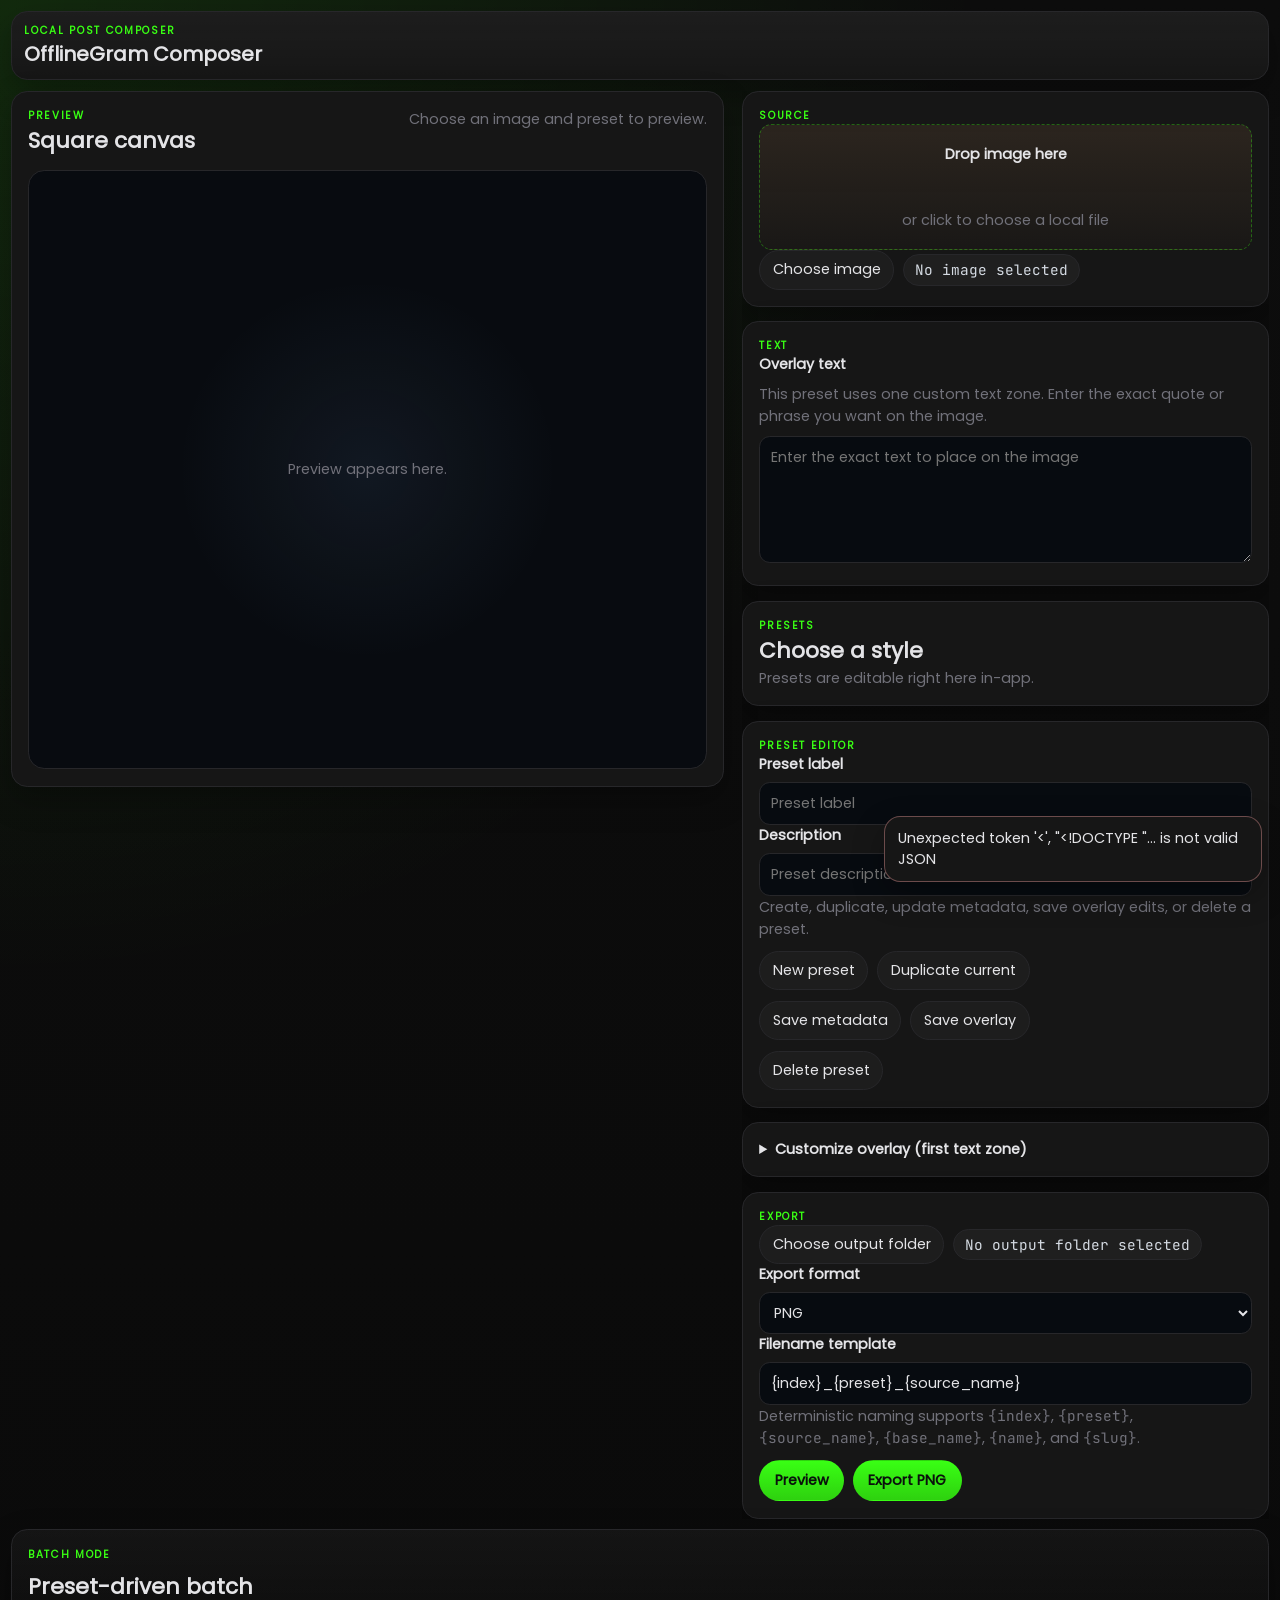
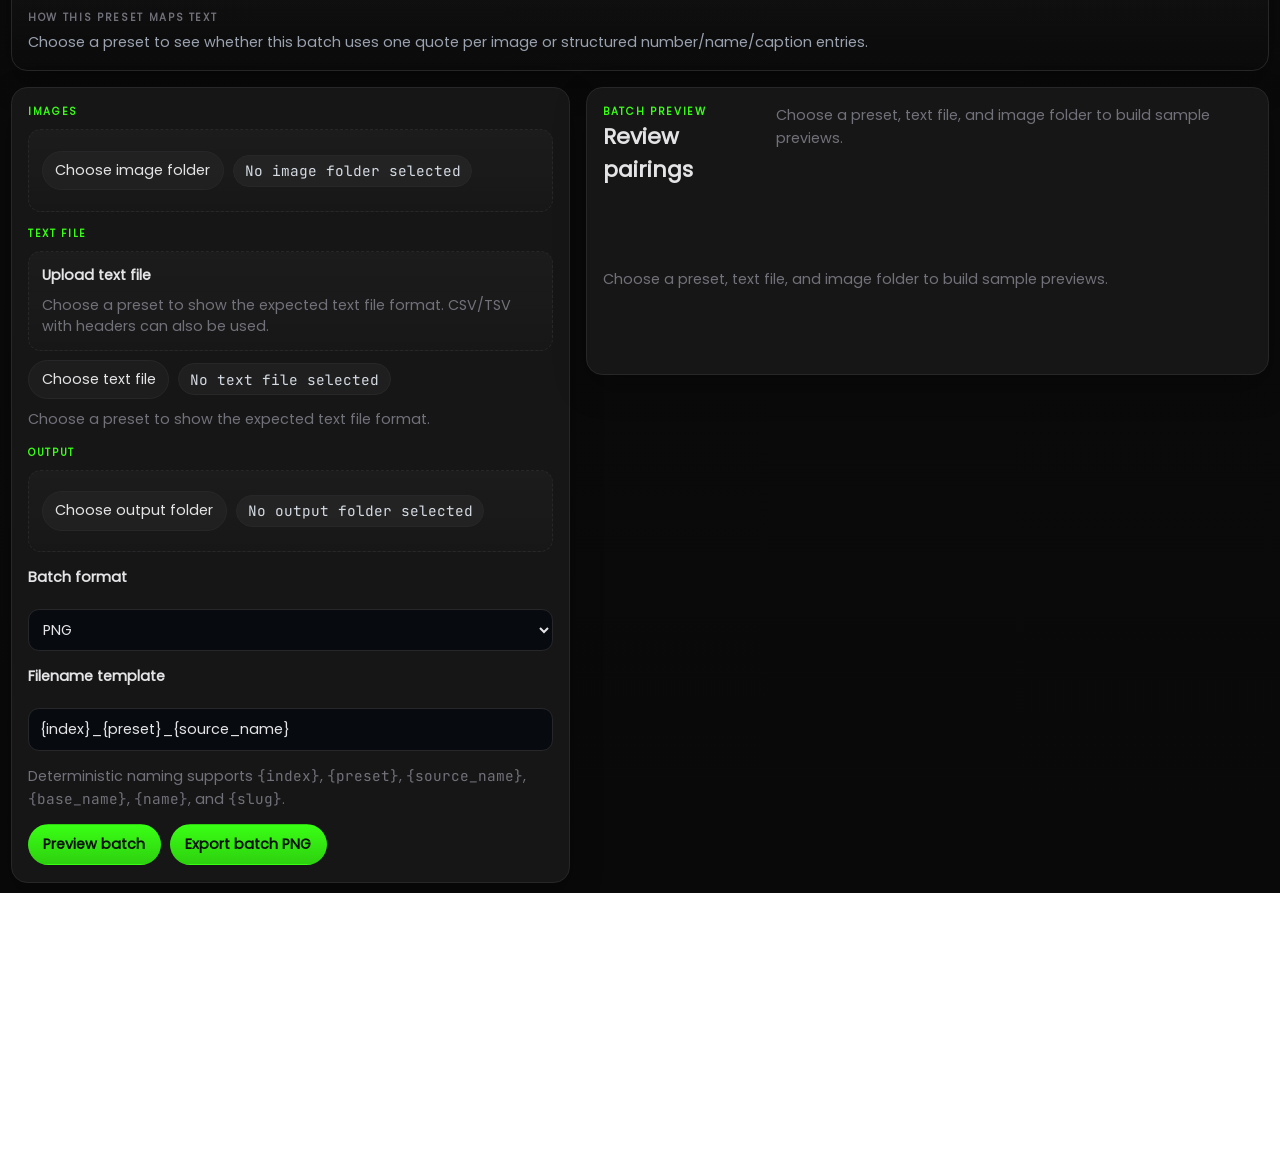
==== commit ceda5cb8: "feat: stabilize preset-driven batch workflows and editing Make the roadmap batch flow clearer and mo" ====
--- a/templates/index.html
+++ b/templates/index.html
@@ -1,121 +1,174 @@
-﻿<!DOCTYPE html>
-<html lang="en">
-<head>
-  <meta charset="UTF-8">
-  <meta name="viewport" content="width=device-width, initial-scale=1.0">
-  <title>OfflineGram Composer</title>
-  <link rel="icon" href="data:image/svg+xml,%3Csvg xmlns='http://www.w3.org/2000/svg' viewBox='0 0 64 64'%3E%3Crect width='64' height='64' rx='16' fill='%230e1218'/%3E%3Crect x='9' y='43' width='46' height='11' rx='4' fill='%23ff8d5c'/%3E%3Ctext x='32' y='31' text-anchor='middle' font-size='20' fill='white' font-family='Arial'%3EP%3C/text%3E%3C/svg%3E">
-  <link rel="stylesheet" href="/static/css/style.css?v=20260422a">
-</head>
-<body>
-  <div class="app-shell">
-    <header class="topbar">
-      <div>
-        <p class="eyebrow">Local Post Composer</p>
-        <h1>OfflineGram Composer</h1>
-        <p class="hero-copy">Drop one image, choose one preset, preview it, and export it.</p>
-      </div>
-    </header>
-
-    <main class="composer-layout">
-      <section class="preview-panel">
-        <div class="panel-header">
-          <div>
-            <p class="eyebrow">Preview</p>
-            <h2>Square canvas</h2>
-          </div>
-          <p id="preview-meta" class="helper-text">Choose an image and preset to preview.</p>
-        </div>
-        <div class="preview-stage">
-          <div id="preview-empty" class="preview-empty">Preview appears here.</div>
-          <img id="spc-preview-image" class="preview-image hidden" alt="Composer preview">
-        </div>
-      </section>
-
-      <aside class="control-panel">
-        <section class="panel-card">
-          <p class="eyebrow">Source</p>
-          <label class="drop-zone" for="spc-image-upload" id="spc-drop-zone">
-            <input id="spc-image-upload" type="file" accept="image/*">
-            <span class="drop-title">Drop image here</span>
-            <span class="drop-hint">or click to choose a local file</span>
-          </label>
-          <div class="inline-row">
-            <button class="ghost-button" id="spc-browse-image" type="button">Choose image</button>
-            <span class="path-pill" id="spc-image-source">No image selected</span>
-          </div>
-        </section>
-
+﻿<!DOCTYPE html>
+<html lang="en">
+<head>
+  <meta charset="UTF-8">
+  <meta name="viewport" content="width=device-width, initial-scale=1.0">
+  <title>OfflineGram Composer</title>
+  <link rel="icon" href="data:image/svg+xml,%3Csvg xmlns='http://www.w3.org/2000/svg' viewBox='0 0 64 64'%3E%3Crect width='64' height='64' rx='16' fill='%230e1218'/%3E%3Crect x='9' y='43' width='46' height='11' rx='4' fill='%23ff8d5c'/%3E%3Ctext x='32' y='31' text-anchor='middle' font-size='20' fill='white' font-family='Arial'%3EP%3C/text%3E%3C/svg%3E">
+  <link rel="stylesheet" href="/static/css/style.css?v=20260422c">
+</head>
+<body>
+  <div class="app-shell">
+    <header class="topbar">
+      <div>
+        <p class="eyebrow">Local Post Composer</p>
+        <h1>OfflineGram Composer</h1>
+        <p class="hero-copy">Drop one image, choose one preset, preview it, and export it.</p>
+      </div>
+    </header>
+
+    <main class="composer-layout">
+      <section class="preview-panel">
+        <div class="panel-header">
+          <div>
+            <p class="eyebrow">Preview</p>
+            <h2>Square canvas</h2>
+          </div>
+          <p id="preview-meta" class="helper-text">Choose an image and preset to preview.</p>
+        </div>
+        <div class="preview-stage">
+          <div id="preview-empty" class="preview-empty">Preview appears here.</div>
+          <img id="spc-preview-image" class="preview-image hidden" alt="Composer preview">
+        </div>
+      </section>
+
+      <aside class="control-panel">
+        <section class="panel-card">
+          <p class="eyebrow">Source</p>
+          <label class="drop-zone" for="spc-image-upload" id="spc-drop-zone">
+            <input id="spc-image-upload" type="file" accept="image/*">
+            <span class="drop-title">Drop image here</span>
+            <span class="drop-hint">or click to choose a local file</span>
+          </label>
+          <div class="inline-row">
+            <button class="ghost-button" id="spc-browse-image" type="button">Choose image</button>
+            <span class="path-pill" id="spc-image-source">No image selected</span>
+          </div>
+        </section>
+
         <section class="panel-card">
           <p class="eyebrow">Text</p>
-          <label for="spc-text" class="field-label">Overlay text</label>
+          <label for="spc-text" id="spc-text-label" class="field-label">Overlay text</label>
+          <p id="spc-text-helper" class="helper-text field-helper">This preset uses one custom text zone. Enter the exact quote or phrase you want on the image.</p>
           <textarea id="spc-text" rows="5" placeholder="Enter the exact text to place on the image"></textarea>
         </section>
-
-        <section class="panel-card">
-          <div class="panel-header">
-            <div>
-              <p class="eyebrow">Presets</p>
-              <h2>Choose a style</h2>
-            </div>
-          </div>
-          <p id="preset-helper-text" class="helper-text">Edit presets in presets.json (in this project root, next to app.py).</p>
+
+        <section class="panel-card">
+          <div class="panel-header">
+            <div>
+              <p class="eyebrow">Presets</p>
+              <h2>Choose a style</h2>
+            </div>
+          </div>
+          <p id="preset-helper-text" class="helper-text">Presets are editable right here in-app.</p>
           <div id="preset-options" class="preset-grid"></div>
         </section>
 
         <section class="panel-card">
+          <p class="eyebrow">Preset editor</p>
+          <label class="field-label" for="spc-preset-label">Preset label</label>
+          <input id="spc-preset-label" type="text" value="" placeholder="Preset label">
+          <label class="field-label" for="spc-preset-description">Description</label>
+          <input id="spc-preset-description" type="text" value="" placeholder="Preset description">
+          <p id="preset-editor-message" class="helper-text">Create, duplicate, update metadata, save overlay edits, or delete a preset.</p>
+          <div class="button-row">
+            <button class="ghost-button" id="spc-preset-create" type="button">New preset</button>
+            <button class="ghost-button" id="spc-preset-duplicate" type="button">Duplicate current</button>
+          </div>
+          <div class="button-row">
+            <button class="ghost-button" id="spc-preset-save-metadata" type="button">Save metadata</button>
+            <button class="ghost-button" id="spc-preset-save-overlay" type="button">Save overlay</button>
+          </div>
+          <div class="button-row">
+            <button class="ghost-button" id="spc-preset-delete" type="button">Delete preset</button>
+          </div>
+        </section>
+
+        <section class="panel-card">
           <details id="advanced-toggle">
-            <summary>Customize overlay</summary>
+            <summary>Customize overlay (first text zone)</summary>
             <div id="advanced-controls" class="advanced-grid"></div>
           </details>
         </section>
-
+
         <section class="panel-card">
           <p class="eyebrow">Export</p>
           <div class="inline-row">
             <button class="ghost-button" id="spc-browse-output" type="button">Choose output folder</button>
             <span class="path-pill" id="spc-output-path">No output folder selected</span>
           </div>
+          <label class="field-label" for="spc-export-format">Export format</label>
+          <select id="spc-export-format">
+            <option value="png">PNG</option>
+            <option value="jpg">JPG</option>
+            <option value="webp">WebP</option>
+          </select>
+
+          <div id="spc-export-quality-group" class="inline-row">
+            <label class="field-label" for="spc-export-quality">Quality (1-100)</label>
+            <input id="spc-export-quality" type="number" min="1" max="100" step="1" value="92">
+          </div>
+
+          <label class="field-label" for="spc-export-filename-template">Filename template</label>
+          <input
+            id="spc-export-filename-template"
+            type="text"
+            value="{index}_{preset}_{source_name}"
+            placeholder="{index}_{preset}_{source_name}"
+          >
+          <p class="helper-text">Deterministic naming supports <code>{index}</code>, <code>{preset}</code>, <code>{source_name}</code>, <code>{base_name}</code>, <code>{name}</code>, and <code>{slug}</code>.</p>
+
           <div class="button-row">
             <button class="primary-button" id="spc-preview" type="button">Preview</button>
             <button class="primary-button" id="spc-export" type="button">Export PNG</button>
           </div>
         </section>
-      </aside>
-    </main>
-
+      </aside>
+    </main>
+
     <section class="batch-section" aria-labelledby="batch-mode-title">
       <div class="batch-layout">
         <section class="panel-card batch-header-card">
           <p class="eyebrow">Batch Mode</p>
-          <h2 id="batch-mode-title">Text file to images</h2>
-          <p class="helper-text">Use one quote per line for single-zone presets, or <code>1. Name: Caption</code> for number/name/caption presets.</p>
-        </section>
-
-        <section class="panel-card batch-control-card">
-          <div class="batch-input-group">
-            <p class="eyebrow">Images</p>
-            <div class="compact-drop">
-              <div class="inline-row">
-                <button class="ghost-button" id="batch-browse-images" type="button">Choose image folder</button>
-                <span class="path-pill" id="batch-image-dir">No image folder selected</span>
-              </div>
-            </div>
-          </div>
-
+          <h2 id="batch-mode-title">Preset-driven batch</h2>
+          <div id="batch-mode-guidance" class="batch-guidance">
+            <p class="mini-label">How this preset maps text</p>
+            <p id="batch-mode-guidance-text" class="helper-text">Choose a preset to see whether this batch uses one quote per image or structured number/name/caption entries.</p>
+          </div>
+        </section>
+
+        <section class="panel-card batch-control-card">
+          <div class="batch-input-group">
+            <p class="eyebrow">Images</p>
+            <div class="compact-drop">
+              <div class="inline-row">
+                <button class="ghost-button" id="batch-browse-images" type="button">Choose image folder</button>
+                <span class="path-pill" id="batch-image-dir">No image folder selected</span>
+              </div>
+            </div>
+          </div>
+
           <div class="batch-input-group">
             <p class="eyebrow">Text File</p>
             <label class="compact-drop" for="batch-quotes-upload">
-              <input id="batch-quotes-upload" type="file" accept=".txt,.md,text/plain">
+              <input id="batch-quotes-upload" type="file" accept=".txt,.md,.csv,.tsv,text/plain,text/csv,text/tab-separated-values">
               <span class="drop-title">Upload text file</span>
-              <span class="drop-hint">One quote per line, or <code>1. Name: Caption</code> per line.</span>
+              <span id="batch-text-drop-hint" class="drop-hint">Choose a preset to show the expected text file format. CSV/TSV with headers can also be used.</span>
             </label>
+
+            <div id="batch-structured-mapping" class="batch-input-group hidden" aria-live="polite">
+              <p class="eyebrow">Field mapping</p>
+              <p id="batch-mapping-hint" class="helper-text">Choose a structured CSV/TSV file and map its columns to structured fields.</p>
+              <div id="batch-field-mapping"></div>
+            </div>
             <div class="inline-row">
               <button class="ghost-button" id="batch-browse-quotes" type="button">Choose text file</button>
               <span class="path-pill" id="batch-quotes-file">No text file selected</span>
             </div>
-          </div>
-
+            <p id="batch-text-helper" class="helper-text">Choose a preset to show the expected text file format.</p>
+            <p id="batch-preflight-message" class="helper-text helper-banner hidden" aria-live="polite"></p>
+          </div>
+
           <div class="batch-input-group">
             <p class="eyebrow">Output</p>
             <div class="compact-drop">
@@ -126,61 +179,82 @@
             </div>
           </div>
 
+          <label class="field-label" for="batch-export-format">Batch format</label>
+          <select id="batch-export-format">
+            <option value="png">PNG</option>
+            <option value="jpg">JPG</option>
+            <option value="webp">WebP</option>
+          </select>
+
+          <div id="batch-export-quality-group" class="inline-row">
+            <label class="field-label" for="batch-export-quality">Quality (1-100)</label>
+            <input id="batch-export-quality" type="number" min="1" max="100" step="1" value="92">
+          </div>
+
+          <label class="field-label" for="batch-export-filename-template">Filename template</label>
+          <input
+            id="batch-export-filename-template"
+            type="text"
+            value="{index}_{preset}_{source_name}"
+            placeholder="{index}_{preset}_{source_name}"
+          >
+          <p class="helper-text">Deterministic naming supports <code>{index}</code>, <code>{preset}</code>, <code>{source_name}</code>, <code>{base_name}</code>, <code>{name}</code>, and <code>{slug}</code>.</p>
+
           <div class="button-row batch-actions">
             <button class="primary-button" id="batch-preview" type="button">Preview batch</button>
             <button class="primary-button" id="batch-export" type="button">Export batch</button>
           </div>
-        </section>
-
-        <section class="panel-card batch-preview-panel">
-          <div class="panel-header">
+        </section>
+
+        <section class="panel-card batch-preview-panel">
+          <div class="panel-header">
             <div>
               <p class="eyebrow">Batch Preview</p>
               <h2>Review pairings</h2>
             </div>
             <p id="batch-meta" class="helper-text">Choose a text file and image folder to build a preview.</p>
           </div>
-          <div id="batch-preview-grid" class="batch-preview-grid"></div>
-        </section>
-      </div>
-    </section>
-
-    <div id="browser-modal" class="modal hidden" role="dialog" aria-modal="true" aria-labelledby="browser-title">
-      <div class="modal-card browser-modal-card">
-        <div class="modal-header">
-          <div>
-            <p class="eyebrow">Choose File Or Folder</p>
-            <h2 id="browser-title">Choose File Or Folder</h2>
-            <p id="browser-helper" class="muted">Select a drive to begin.</p>
-          </div>
-          <button class="ghost-button" id="close-browser" type="button">Close</button>
-        </div>
-
-        <div class="browser-topbar">
-          <div id="browser-path" class="browser-path">Select a drive to begin.</div>
+          <div id="batch-preview-grid" class="batch-preview-grid"></div>
+        </section>
+      </div>
+    </section>
+
+    <div id="browser-modal" class="modal hidden" role="dialog" aria-modal="true" aria-labelledby="browser-title">
+      <div class="modal-card browser-modal-card">
+        <div class="modal-header">
+          <div>
+            <p class="eyebrow">Choose File Or Folder</p>
+            <h2 id="browser-title">Choose File Or Folder</h2>
+            <p id="browser-helper" class="muted">Select a drive to begin.</p>
+          </div>
+          <button class="ghost-button" id="close-browser" type="button">Close</button>
+        </div>
+
+        <div class="browser-topbar">
+          <div id="browser-path" class="browser-path">Select a drive to begin.</div>
           <label class="browser-search">
             <span>Filter current folder</span>
             <input id="browser-search" type="text" placeholder="Type to filter folders or files">
           </label>
         </div>
-
-        <div class="browser-toolbar">
-          <button class="ghost-button" id="browser-up" type="button">Up</button>
-          <button class="ghost-button" id="browser-select-current" type="button">Use folder</button>
-          <button class="ghost-button" id="browser-use-selected" type="button">Use image</button>
-        </div>
-
-        <div id="browser-roots" class="root-grid"></div>
-
-        <div class="browser-columns">
-          <section class="browser-pane">
-            <div class="browser-pane-header">
-              <h3>Folders</h3>
-              <p class="muted">Open folders to move deeper into the location you want.</p>
-            </div>
-            <div id="browser-folders" class="browser-list"></div>
-          </section>
-
+
+        <div class="browser-toolbar">
+          <button class="ghost-button" id="browser-up" type="button">Up</button>
+          <button class="ghost-button" id="browser-select-current" type="button">Use folder</button>
+          <button class="ghost-button" id="browser-use-selected" type="button">Use image</button>
+        </div>
+
+        <div id="browser-roots" class="root-grid"></div>
+
+        <div class="browser-columns">
+          <section class="browser-pane">
+            <div class="browser-pane-header">
+              <h3>Folders</h3>
+              <p class="muted">Open folders to move deeper into the location you want.</p>
+            </div>
+            <div id="browser-folders" class="browser-list"></div>
+          </section>
+
           <section class="browser-pane">
             <div class="browser-pane-header">
               <h3 id="browser-files-title">Images</h3>
@@ -189,16 +263,16 @@
             <div id="browser-files" class="browser-list"></div>
           </section>
         </div>
-
-        <div class="browser-footer">
-          <div class="mini-label">Current selection</div>
-          <div id="browser-selection" class="path-pill">Nothing selected yet</div>
-        </div>
-      </div>
-    </div>
-
-    <div id="toast" class="toast hidden"></div>
-    <script src="/static/js/app.js?v=20260420b" defer></script>
+
+        <div class="browser-footer">
+          <div class="mini-label">Current selection</div>
+          <div id="browser-selection" class="path-pill">Nothing selected yet</div>
+        </div>
+      </div>
+    </div>
+
+    <div id="toast" class="toast hidden"></div>
+    <script src="/static/js/app.js?v=20260422e" defer></script>
   </div>
 </body>
 </html>
--- a/static/css/style.css
+++ b/static/css/style.css
@@ -1,98 +1,98 @@
-@font-face {
-  font-family: "Poppins";
-  src: url("/fonts/Poppins-Regular.ttf") format("truetype");
-  font-display: swap;
-}
-
-@font-face {
-  font-family: "Playfair Display";
-  src: url("/fonts/PlayfairDisplay-Regular.ttf") format("truetype");
-  font-display: swap;
-}
-
-@font-face {
-  font-family: "IBM Plex Sans";
-  src: url("/fonts/IBM_Plex_Sans-300.ttf") format("truetype");
-  font-weight: 300;
-  font-style: normal;
-  font-display: swap;
-}
-
-@font-face {
-  font-family: "IBM Plex Sans";
-  src: url("/fonts/IBM_Plex_Sans-400.ttf") format("truetype");
-  font-weight: 400;
-  font-style: normal;
-  font-display: swap;
-}
-
-@font-face {
-  font-family: "IBM Plex Sans";
-  src: url("/fonts/IBM_Plex_Sans-500.ttf") format("truetype");
-  font-weight: 500;
-  font-style: normal;
-  font-display: swap;
-}
-
-@font-face {
-  font-family: "IBM Plex Sans";
-  src: url("/fonts/IBM_Plex_Sans-600.ttf") format("truetype");
-  font-weight: 600;
-  font-style: normal;
-  font-display: swap;
-}
-
-@font-face {
-  font-family: "IBM Plex Sans";
-  src: url("/fonts/IBM_Plex_Sans-700.ttf") format("truetype");
-  font-weight: 700;
-  font-style: normal;
-  font-display: swap;
-}
-
-@font-face {
-  font-family: "JetBrains Mono";
-  src: url("/fonts/JetBrains_Mono-400.ttf") format("truetype");
-  font-weight: 400;
-  font-style: normal;
-  font-display: swap;
-}
-
-@font-face {
-  font-family: "JetBrains Mono";
-  src: url("/fonts/JetBrains_Mono-500.ttf") format("truetype");
-  font-weight: 500;
-  font-style: normal;
-  font-display: swap;
-}
-
-@font-face {
-  font-family: "JetBrains Mono";
-  src: url("/fonts/JetBrains_Mono-600.ttf") format("truetype");
-  font-weight: 600;
-  font-style: normal;
-  font-display: swap;
-}
-
-@font-face {
-  font-family: "JetBrains Mono";
-  src: url("/fonts/JetBrains_Mono-700.ttf") format("truetype");
-  font-weight: 700;
-  font-style: normal;
-  font-display: swap;
-}
-
+@font-face {
+  font-family: "Poppins";
+  src: url("/fonts/Poppins-Regular.ttf") format("truetype");
+  font-display: swap;
+}
+
+@font-face {
+  font-family: "Playfair Display";
+  src: url("/fonts/PlayfairDisplay-Regular.ttf") format("truetype");
+  font-display: swap;
+}
+
+@font-face {
+  font-family: "IBM Plex Sans";
+  src: url("/fonts/IBM_Plex_Sans-300.ttf") format("truetype");
+  font-weight: 300;
+  font-style: normal;
+  font-display: swap;
+}
+
+@font-face {
+  font-family: "IBM Plex Sans";
+  src: url("/fonts/IBM_Plex_Sans-400.ttf") format("truetype");
+  font-weight: 400;
+  font-style: normal;
+  font-display: swap;
+}
+
+@font-face {
+  font-family: "IBM Plex Sans";
+  src: url("/fonts/IBM_Plex_Sans-500.ttf") format("truetype");
+  font-weight: 500;
+  font-style: normal;
+  font-display: swap;
+}
+
+@font-face {
+  font-family: "IBM Plex Sans";
+  src: url("/fonts/IBM_Plex_Sans-600.ttf") format("truetype");
+  font-weight: 600;
+  font-style: normal;
+  font-display: swap;
+}
+
+@font-face {
+  font-family: "IBM Plex Sans";
+  src: url("/fonts/IBM_Plex_Sans-700.ttf") format("truetype");
+  font-weight: 700;
+  font-style: normal;
+  font-display: swap;
+}
+
+@font-face {
+  font-family: "JetBrains Mono";
+  src: url("/fonts/JetBrains_Mono-400.ttf") format("truetype");
+  font-weight: 400;
+  font-style: normal;
+  font-display: swap;
+}
+
+@font-face {
+  font-family: "JetBrains Mono";
+  src: url("/fonts/JetBrains_Mono-500.ttf") format("truetype");
+  font-weight: 500;
+  font-style: normal;
+  font-display: swap;
+}
+
+@font-face {
+  font-family: "JetBrains Mono";
+  src: url("/fonts/JetBrains_Mono-600.ttf") format("truetype");
+  font-weight: 600;
+  font-style: normal;
+  font-display: swap;
+}
+
+@font-face {
+  font-family: "JetBrains Mono";
+  src: url("/fonts/JetBrains_Mono-700.ttf") format("truetype");
+  font-weight: 700;
+  font-style: normal;
+  font-display: swap;
+}
+
 :root {
   --bg: #0d0d0d;
   --bg-card: #161616;
   --bg-soft: #141414;
   --bg-preview: rgba(6, 10, 16, 0.86);
-  --text: #e4e4e7;
-  --muted: #71717a;
-  --border: #27272a;
-  --accent: #39ff14;
-  --accent-dark: #2ed10f;
-  --accent-soft: rgba(57, 255, 20, 0.16);
+  --text: #e4e4e7;
+  --muted: #71717a;
+  --border: #27272a;
+  --accent: #39ff14;
+  --accent-dark: #2ed10f;
+  --accent-soft: rgba(57, 255, 20, 0.16);
   --accent-border: rgba(57, 255, 20, 0.34);
   --danger: #39ff14;
   --radius-lg: 18px;
@@ -100,17 +100,17 @@
   --shadow-lg: 0 14px 36px rgba(0, 0, 0, 0.28);
   --ui-scale: 0.9;
 }
-
-* {
-  box-sizing: border-box;
-}
-
+
+* {
+  box-sizing: border-box;
+}
+
 body {
   margin: 0;
   min-height: 100vh;
   color: var(--text);
   font-family: "Poppins", "Segoe UI", sans-serif;
-  background:
+  background:
     radial-gradient(circle at top left, rgba(57, 255, 20, 0.12), transparent 35%),
     linear-gradient(180deg, #0d0d0d 0%, #090909 100%);
 }
@@ -131,73 +131,73 @@
     transform-origin: top center;
   }
 }
-
-h1,
-h2,
-h3,
-p {
-  margin: 0;
-}
-
-h1,
-h2,
-h3 {
-  font-family: "Poppins", "Segoe UI", "IBM Plex Sans", sans-serif;
-}
-
-button,
-input,
-textarea,
-select {
-  font: inherit;
-}
-
-.hidden {
-  display: none !important;
-}
-
-.app-shell {
-  max-width: 1600px;
-  margin: 0 auto;
-  padding: 20px;
-  display: grid;
-  gap: 18px;
-}
-
-.topbar,
-.preview-panel,
-.panel-card,
-.modal-card,
-.toast {
-  border: 1px solid var(--border);
-  border-radius: var(--radius-lg);
-  background: var(--bg-card);
-  box-shadow: var(--shadow-lg);
-}
-
-.topbar,
-.preview-panel,
-.panel-card {
-  padding: 18px;
-}
-
-.eyebrow,
-.mini-label {
-  margin: 0;
-  font-size: 0.72rem;
-  text-transform: uppercase;
-  letter-spacing: 0.16em;
-  font-weight: 700;
-}
-
-.eyebrow {
-  color: var(--accent);
-}
-
-.mini-label {
-  color: var(--muted);
-}
-
+
+h1,
+h2,
+h3,
+p {
+  margin: 0;
+}
+
+h1,
+h2,
+h3 {
+  font-family: "Poppins", "Segoe UI", "IBM Plex Sans", sans-serif;
+}
+
+button,
+input,
+textarea,
+select {
+  font: inherit;
+}
+
+.hidden {
+  display: none !important;
+}
+
+.app-shell {
+  max-width: 1600px;
+  margin: 0 auto;
+  padding: 20px;
+  display: grid;
+  gap: 18px;
+}
+
+.topbar,
+.preview-panel,
+.panel-card,
+.modal-card,
+.toast {
+  border: 1px solid var(--border);
+  border-radius: var(--radius-lg);
+  background: var(--bg-card);
+  box-shadow: var(--shadow-lg);
+}
+
+.topbar,
+.preview-panel,
+.panel-card {
+  padding: 18px;
+}
+
+.eyebrow,
+.mini-label {
+  margin: 0;
+  font-size: 0.72rem;
+  text-transform: uppercase;
+  letter-spacing: 0.16em;
+  font-weight: 700;
+}
+
+.eyebrow {
+  color: var(--accent);
+}
+
+.mini-label {
+  color: var(--muted);
+}
+
 .hero-copy,
 .helper-text,
 .muted {
@@ -205,503 +205,536 @@
   line-height: 1.55;
 }
 
-.topbar {
-  background:
-    linear-gradient(180deg, rgba(255, 255, 255, 0.03), rgba(255, 255, 255, 0)),
-    var(--bg-card);
-}
-
-.topbar h1 {
-  font-size: clamp(1.7rem, 2vw, 2.2rem);
-}
-
-.composer-layout {
-  display: grid;
-  grid-template-columns: minmax(0, 1.15fr) minmax(340px, 0.85fr);
-  gap: 20px;
-  align-items: start;
-  min-height: 0;
-}
-
-.preview-panel {
-  display: grid;
-  gap: 14px;
-  min-height: 0;
-}
-
-.panel-header {
-  display: flex;
-  justify-content: space-between;
-  align-items: flex-start;
-  gap: 12px;
-}
-
-.preview-stage {
+.field-helper {
+  margin: 0 0 10px;
+}
+
+.helper-banner {
+  margin-top: 2px;
+  padding: 10px 12px;
   border: 1px solid var(--border);
-  border-radius: var(--radius-lg);
-  background:
-    radial-gradient(circle at center, rgba(128, 180, 240, 0.08), transparent 42%),
-    var(--bg-preview);
-  min-height: min(74vh, 860px);
-  display: grid;
-  place-items: center;
-  padding: 20px;
-  overflow: hidden;
-}
-
-.preview-empty {
-  color: var(--muted);
-  text-align: center;
-  padding: 24px;
-}
-
-.preview-image {
-  width: 100%;
-  height: 100%;
-  max-width: 100%;
-  max-height: 100%;
-  object-fit: contain;
-  border-radius: 14px;
-  border: 1px solid var(--border);
-  box-shadow: 0 20px 44px rgba(0, 0, 0, 0.32);
-}
-
-.control-panel {
-  display: grid;
-  gap: 16px;
-  min-height: 0;
-  overflow: auto;
-}
-
-.batch-layout {
-  display: grid;
-  gap: 18px;
-}
-
+  border-radius: var(--radius-md);
+  background: rgba(255, 255, 255, 0.03);
+}
+
+.helper-banner.is-info {
+  border-color: var(--accent-border);
+  background: rgba(57, 255, 20, 0.08);
+  color: #d7f4ce;
+}
+
+.helper-banner.is-error {
+  border-color: rgba(214, 141, 141, 0.42);
+  background: rgba(120, 36, 36, 0.16);
+  color: #f3caca;
+}
+
+.topbar {
+  background:
+    linear-gradient(180deg, rgba(255, 255, 255, 0.03), rgba(255, 255, 255, 0)),
+    var(--bg-card);
+}
+
+.topbar h1 {
+  font-size: clamp(1.7rem, 2vw, 2.2rem);
+}
+
+.composer-layout {
+  display: grid;
+  grid-template-columns: minmax(0, 1.15fr) minmax(340px, 0.85fr);
+  gap: 20px;
+  align-items: start;
+  min-height: 0;
+}
+
+.preview-panel {
+  display: grid;
+  gap: 14px;
+  min-height: 0;
+}
+
+.panel-header {
+  display: flex;
+  justify-content: space-between;
+  align-items: flex-start;
+  gap: 12px;
+}
+
+.preview-stage {
+  border: 1px solid var(--border);
+  border-radius: var(--radius-lg);
+  background:
+    radial-gradient(circle at center, rgba(128, 180, 240, 0.08), transparent 42%),
+    var(--bg-preview);
+  min-height: min(74vh, 860px);
+  display: grid;
+  place-items: center;
+  padding: 20px;
+  overflow: hidden;
+}
+
+.preview-empty {
+  color: var(--muted);
+  text-align: center;
+  padding: 24px;
+}
+
+.preview-image {
+  width: 100%;
+  height: 100%;
+  max-width: 100%;
+  max-height: 100%;
+  object-fit: contain;
+  border-radius: 14px;
+  border: 1px solid var(--border);
+  box-shadow: 0 20px 44px rgba(0, 0, 0, 0.32);
+}
+
+.control-panel {
+  display: grid;
+  gap: 16px;
+  min-height: 0;
+  overflow: auto;
+}
+
+.batch-layout {
+  display: grid;
+  gap: 18px;
+}
+
 .batch-header-card {
   display: grid;
   gap: 8px;
   background:
-    linear-gradient(180deg, rgba(255, 255, 255, 0.04), rgba(255, 255, 255, 0)),
-    var(--bg-card);
-}
-
-.batch-control-card,
-.batch-preview-panel,
-.batch-preview-card {
-  display: grid;
-  gap: 16px;
-  min-width: 0;
-}
-
-.batch-input-group {
-  display: grid;
-  gap: 10px;
-}
-
-.drop-zone {
-  position: relative;
-  display: grid;
-  place-items: center;
-  gap: 8px;
-  min-height: 140px;
-  border: 1px dashed var(--accent-border);
-  border-radius: 14px;
-  background:
-    linear-gradient(180deg, rgba(200, 148, 98, 0.13), rgba(200, 148, 98, 0.03)),
-    var(--bg-soft);
-  text-align: center;
-  cursor: pointer;
-  overflow: hidden;
-}
-
-.compact-drop {
-  position: relative;
-  display: grid;
-  gap: 10px;
-  align-items: center;
-  min-height: 92px;
-  padding: 14px;
-  border: 1px dashed var(--border);
-  border-radius: 14px;
-  background:
-    linear-gradient(180deg, rgba(255, 255, 255, 0.035), rgba(255, 255, 255, 0.01)),
-    var(--bg-soft);
-}
-
-.compact-drop input[type="file"] {
-  position: absolute;
-  inset: 0;
-  opacity: 0;
-  cursor: pointer;
-}
-
-.compact-drop .drop-title {
-  position: relative;
-  z-index: 1;
-}
-
-.compact-drop .drop-hint {
-  position: relative;
-  z-index: 1;
-  max-width: 42rem;
-}
-
-.compact-drop.dragover {
-  border-color: var(--accent);
-  box-shadow: 0 0 0 4px rgba(200, 148, 98, 0.15);
-}
-
-.drop-zone.dragover {
-  border-color: var(--accent);
-  box-shadow: 0 0 0 4px rgba(200, 148, 98, 0.15);
-}
-
-.drop-zone input {
-  position: absolute;
-  inset: 0;
-  opacity: 0;
-  cursor: pointer;
-}
-
-.drop-title {
-  font-weight: 700;
-}
-
-.drop-hint {
-  color: var(--muted);
-}
-
-.field-label {
-  display: block;
-  margin-bottom: 8px;
-  color: var(--text);
-  font-weight: 600;
-}
-
-textarea,
-input[type="text"],
-input[type="number"],
-select {
-  width: 100%;
-  padding: 11px 12px;
-  border-radius: var(--radius-md);
-  border: 1px solid var(--border);
-  background: rgba(6, 10, 16, 0.9);
-  color: var(--text);
-}
-
-textarea {
-  resize: vertical;
-}
-
-button {
-  border-radius: 999px;
-  border: 1px solid var(--border);
-  cursor: pointer;
-  transition: transform 0.16s ease, border-color 0.16s ease, background-color 0.16s ease;
-}
-
-code,
-pre,
-.batch-preview-quote,
-.path-pill {
-  font-family: "JetBrains Mono", SFMono-Regular, Menlo, Monaco, Consolas, "Liberation Mono", monospace;
-}
-
-button {
-  
-}
-
-button:hover {
-  transform: translateY(-1px);
-}
-
-.ghost-button {
-  background: rgba(255, 255, 255, 0.03);
-  color: var(--text);
-  padding: 9px 14px;
-}
-
-.primary-button {
-  background: linear-gradient(180deg, var(--accent), var(--accent-dark));
-  border-color: transparent;
-  color: #0a120c;
-  font-weight: 700;
-  padding: 10px 16px;
-}
-
-.inline-row,
-.button-row,
-.browser-toolbar,
-.browser-footer,
-.modal-header {
-  display: flex;
-  gap: 10px;
-  align-items: center;
-  flex-wrap: wrap;
-}
-
-.button-row {
-  margin-top: 12px;
-}
-
-.batch-actions {
-  margin-top: 0;
-}
-
-.path-pill {
-  display: inline-flex;
-  align-items: center;
-  min-height: 34px;
-  padding: 6px 12px;
-  border-radius: 999px;
-  border: 1px solid var(--border);
-  background: rgba(255, 255, 255, 0.04);
-  color: #d4dae2;
-  overflow-wrap: anywhere;
-}
-
-.batch-preview-grid {
-  display: grid;
-  gap: 12px;
-  grid-template-columns: repeat(auto-fit, minmax(min(220px, 100%), 1fr));
-  min-width: 0;
-}
-
-.batch-preview-card {
-  border: 1px solid var(--border);
-  border-radius: 16px;
-  background: rgba(255, 255, 255, 0.025);
-  padding: 14px;
-  min-width: 0;
-}
-
-.batch-preview-card img {
-  display: block;
-  width: 100%;
-  max-width: 100%;
-  height: auto;
-  border-radius: 12px;
-  border: 1px solid var(--border);
-  object-fit: cover;
-}
-
-.batch-preview-quote {
-  display: -webkit-box;
-  -webkit-line-clamp: 5;
-  -webkit-box-orient: vertical;
-  overflow: hidden;
-  color: #dde3ec;
-  line-height: 1.5;
-  font-style: italic;
-}
-
-.preset-grid {
-  display: grid;
-  gap: 12px;
-}
-
-.preset-card {
-  border: 1px solid var(--border);
-  border-radius: 16px;
-  background: rgba(255, 255, 255, 0.03);
-  padding: 14px;
-  color: var(--text);
-  cursor: pointer;
-  text-align: left;
-}
-
-.preset-card p {
-  margin-top: 4px;
-  color: var(--muted);
-  font-size: 0.92rem;
-}
-
-.preset-card.active {
-  border-color: var(--accent-border);
-  background: var(--accent-soft);
-  box-shadow: 0 0 0 1px rgba(200, 148, 98, 0.24);
-}
-
-details summary {
-  cursor: pointer;
-  font-weight: 600;
-}
-
-.advanced-grid {
-  display: grid;
-  gap: 12px;
-  margin-top: 14px;
-}
-
-.advanced-grid label {
+    linear-gradient(180deg, rgba(255, 255, 255, 0.04), rgba(255, 255, 255, 0));
+  var(--bg-card);
+}
+
+.batch-guidance {
   display: grid;
   gap: 6px;
-  color: #d9dfe8;
-}
-
-.modal {
-  position: fixed;
-  inset: 0;
-  background: rgba(5, 9, 14, 0.74);
-  display: grid;
-  place-items: center;
-  padding: 18px;
-  z-index: 40;
-}
-
-.browser-modal-card {
-  width: min(1120px, 100%);
-  padding: 18px;
-  background: rgba(11, 17, 25, 0.98);
-}
-
-.modal-header {
-  justify-content: space-between;
-  align-items: flex-start;
-  margin-bottom: 12px;
-}
-
-.browser-topbar {
-  display: grid;
-  grid-template-columns: minmax(0, 1fr) minmax(280px, 340px);
-  gap: 12px;
-  margin-bottom: 10px;
-}
-
-.browser-path {
-  min-height: 46px;
-  padding: 11px 12px;
-  border: 1px solid var(--border);
-  border-radius: var(--radius-md);
-  background: rgba(255, 255, 255, 0.03);
-  color: #d6dde7;
-  overflow-wrap: anywhere;
-}
-
-.browser-search span {
-  display: block;
-  margin-bottom: 6px;
-  color: var(--muted);
-}
-
-.root-grid {
-  display: flex;
-  flex-wrap: wrap;
-  gap: 8px;
-  margin-bottom: 10px;
-}
-
-.browser-columns {
-  display: grid;
-  grid-template-columns: 1fr 1fr;
-  gap: 12px;
-}
-
-.browser-pane {
-  border: 1px solid var(--border);
-  border-radius: var(--radius-md);
-  background: var(--bg-soft);
-  padding: 12px;
-}
-
-.browser-pane-header {
-  display: grid;
-  gap: 4px;
-  margin-bottom: 8px;
-}
-
-.browser-list {
-  min-height: 280px;
-  max-height: 360px;
-  overflow: auto;
-  border: 1px solid var(--border);
-  border-radius: var(--radius-md);
-  background: rgba(255, 255, 255, 0.02);
-  padding: 8px;
-}
-
-.browser-item {
-  width: 100%;
-  text-align: left;
-  border: 1px solid transparent;
-  background: transparent;
-  color: var(--text);
-  padding: 9px 10px;
-  border-radius: 10px;
-}
-
-.browser-item.is-selected {
-  border-color: var(--accent-border);
-  background: var(--accent-soft);
-}
-
-.toast {
-  position: fixed;
-  right: 20px;
-  bottom: 20px;
-  max-width: min(420px, calc(100vw - 40px));
-  padding: 12px 14px;
-  z-index: 50;
-}
-
-@media (min-width: 981px) {
-  html,
-  body {
-    min-height: 100%;
-    overflow-x: hidden;
-    overflow-y: auto;
-  }
-
-  .app-shell {
-    min-height: 100vh;
-    height: auto;
-    padding: 12px;
-    gap: 12px;
-  }
-
-  .topbar {
-    padding: 12px 14px;
-  }
-
-  .topbar h1 {
-    font-size: clamp(1.4rem, 1.6vw, 1.9rem);
-  }
-
-  .hero-copy {
-    display: none;
-  }
-
-  .batch-layout {
-    grid-template-columns: minmax(320px, 0.9fr) minmax(0, 1.1fr);
-    align-items: start;
-  }
-
-  .batch-header-card {
-    grid-column: 1 / -1;
-  }
-
-  .batch-preview-panel {
-    min-height: 320px;
-  }
-}
-
-@media (max-width: 980px) {
-  .composer-layout {
-    grid-template-columns: 1fr;
-  }
-
-  .batch-layout {
-    grid-template-columns: 1fr;
-  }
-
-  .preview-stage {
-    min-height: 420px;
-  }
-
-  .browser-topbar,
-  .browser-columns {
-    grid-template-columns: 1fr;
-  }
-}
+}
+
+.batch-guidance .helper-text {
+  color: #9aa2af;
+}
+
+.batch-control-card,
+.batch-preview-panel,
+.batch-preview-card {
+  display: grid;
+  gap: 16px;
+  min-width: 0;
+}
+
+.batch-input-group {
+  display: grid;
+  gap: 10px;
+}
+
+.drop-zone {
+  position: relative;
+  display: grid;
+  place-items: center;
+  gap: 8px;
+  min-height: 140px;
+  border: 1px dashed var(--accent-border);
+  border-radius: 14px;
+  background:
+    linear-gradient(180deg, rgba(200, 148, 98, 0.13), rgba(200, 148, 98, 0.03)),
+    var(--bg-soft);
+  text-align: center;
+  cursor: pointer;
+  overflow: hidden;
+}
+
+.compact-drop {
+  position: relative;
+  display: grid;
+  gap: 10px;
+  align-items: center;
+  min-height: 92px;
+  padding: 14px;
+  border: 1px dashed var(--border);
+  border-radius: 14px;
+  background:
+    linear-gradient(180deg, rgba(255, 255, 255, 0.035), rgba(255, 255, 255, 0.01)),
+    var(--bg-soft);
+}
+
+.compact-drop input[type="file"] {
+  position: absolute;
+  inset: 0;
+  opacity: 0;
+  cursor: pointer;
+}
+
+.compact-drop .drop-title {
+  position: relative;
+  z-index: 1;
+}
+
+.compact-drop .drop-hint {
+  position: relative;
+  z-index: 1;
+  max-width: 42rem;
+}
+
+.compact-drop.dragover {
+  border-color: var(--accent);
+  box-shadow: 0 0 0 4px rgba(200, 148, 98, 0.15);
+}
+
+.drop-zone.dragover {
+  border-color: var(--accent);
+  box-shadow: 0 0 0 4px rgba(200, 148, 98, 0.15);
+}
+
+.drop-zone input {
+  position: absolute;
+  inset: 0;
+  opacity: 0;
+  cursor: pointer;
+}
+
+.drop-title {
+  font-weight: 700;
+}
+
+.drop-hint {
+  color: var(--muted);
+}
+
+.field-label {
+  display: block;
+  margin-bottom: 8px;
+  color: var(--text);
+  font-weight: 600;
+}
+
+textarea,
+input[type="text"],
+input[type="number"],
+select {
+  width: 100%;
+  padding: 11px 12px;
+  border-radius: var(--radius-md);
+  border: 1px solid var(--border);
+  background: rgba(6, 10, 16, 0.9);
+  color: var(--text);
+}
+
+textarea {
+  resize: vertical;
+}
+
+button {
+  border-radius: 999px;
+  border: 1px solid var(--border);
+  cursor: pointer;
+  transition: transform 0.16s ease, border-color 0.16s ease, background-color 0.16s ease;
+}
+
+code,
+pre,
+.batch-preview-quote,
+.path-pill {
+  font-family: "JetBrains Mono", SFMono-Regular, Menlo, Monaco, Consolas, "Liberation Mono", monospace;
+}
+
+button {
+  
+}
+
+button:hover {
+  transform: translateY(-1px);
+}
+
+.ghost-button {
+  background: rgba(255, 255, 255, 0.03);
+  color: var(--text);
+  padding: 9px 14px;
+}
+
+.primary-button {
+  background: linear-gradient(180deg, var(--accent), var(--accent-dark));
+  border-color: transparent;
+  color: #0a120c;
+  font-weight: 700;
+  padding: 10px 16px;
+}
+
+.inline-row,
+.button-row,
+.browser-toolbar,
+.browser-footer,
+.modal-header {
+  display: flex;
+  gap: 10px;
+  align-items: center;
+  flex-wrap: wrap;
+}
+
+.button-row {
+  margin-top: 12px;
+}
+
+.batch-actions {
+  margin-top: 0;
+}
+
+.path-pill {
+  display: inline-flex;
+  align-items: center;
+  min-height: 34px;
+  padding: 6px 12px;
+  border-radius: 999px;
+  border: 1px solid var(--border);
+  background: rgba(255, 255, 255, 0.04);
+  color: #d4dae2;
+  overflow-wrap: anywhere;
+}
+
+.batch-preview-grid {
+  display: grid;
+  gap: 12px;
+  grid-template-columns: repeat(auto-fit, minmax(min(220px, 100%), 1fr));
+  min-width: 0;
+}
+
+.batch-preview-card {
+  border: 1px solid var(--border);
+  border-radius: 16px;
+  background: rgba(255, 255, 255, 0.025);
+  padding: 14px;
+  min-width: 0;
+}
+
+.batch-preview-card img {
+  display: block;
+  width: 100%;
+  max-width: 100%;
+  height: auto;
+  border-radius: 12px;
+  border: 1px solid var(--border);
+  object-fit: cover;
+}
+
+.batch-preview-quote {
+  display: -webkit-box;
+  -webkit-line-clamp: 5;
+  -webkit-box-orient: vertical;
+  overflow: hidden;
+  color: #dde3ec;
+  line-height: 1.5;
+  font-style: italic;
+}
+
+.preset-grid {
+  display: grid;
+  gap: 12px;
+}
+
+.preset-card {
+  border: 1px solid var(--border);
+  border-radius: 16px;
+  background: rgba(255, 255, 255, 0.03);
+  padding: 14px;
+  color: var(--text);
+  cursor: pointer;
+  text-align: left;
+}
+
+.preset-card p {
+  margin-top: 4px;
+  color: var(--muted);
+  font-size: 0.92rem;
+}
+
+.preset-card.active {
+  border-color: var(--accent-border);
+  background: var(--accent-soft);
+  box-shadow: 0 0 0 1px rgba(200, 148, 98, 0.24);
+}
+
+details summary {
+  cursor: pointer;
+  font-weight: 600;
+}
+
+.advanced-grid {
+  display: grid;
+  gap: 12px;
+  margin-top: 14px;
+}
+
+.advanced-grid label {
+  display: grid;
+  gap: 6px;
+  color: #d9dfe8;
+}
+
+.modal {
+  position: fixed;
+  inset: 0;
+  background: rgba(5, 9, 14, 0.74);
+  display: grid;
+  place-items: center;
+  padding: 18px;
+  z-index: 40;
+}
+
+.browser-modal-card {
+  width: min(1120px, 100%);
+  padding: 18px;
+  background: rgba(11, 17, 25, 0.98);
+}
+
+.modal-header {
+  justify-content: space-between;
+  align-items: flex-start;
+  margin-bottom: 12px;
+}
+
+.browser-topbar {
+  display: grid;
+  grid-template-columns: minmax(0, 1fr) minmax(280px, 340px);
+  gap: 12px;
+  margin-bottom: 10px;
+}
+
+.browser-path {
+  min-height: 46px;
+  padding: 11px 12px;
+  border: 1px solid var(--border);
+  border-radius: var(--radius-md);
+  background: rgba(255, 255, 255, 0.03);
+  color: #d6dde7;
+  overflow-wrap: anywhere;
+}
+
+.browser-search span {
+  display: block;
+  margin-bottom: 6px;
+  color: var(--muted);
+}
+
+.root-grid {
+  display: flex;
+  flex-wrap: wrap;
+  gap: 8px;
+  margin-bottom: 10px;
+}
+
+.browser-columns {
+  display: grid;
+  grid-template-columns: 1fr 1fr;
+  gap: 12px;
+}
+
+.browser-pane {
+  border: 1px solid var(--border);
+  border-radius: var(--radius-md);
+  background: var(--bg-soft);
+  padding: 12px;
+}
+
+.browser-pane-header {
+  display: grid;
+  gap: 4px;
+  margin-bottom: 8px;
+}
+
+.browser-list {
+  min-height: 280px;
+  max-height: 360px;
+  overflow: auto;
+  border: 1px solid var(--border);
+  border-radius: var(--radius-md);
+  background: rgba(255, 255, 255, 0.02);
+  padding: 8px;
+}
+
+.browser-item {
+  width: 100%;
+  text-align: left;
+  border: 1px solid transparent;
+  background: transparent;
+  color: var(--text);
+  padding: 9px 10px;
+  border-radius: 10px;
+}
+
+.browser-item.is-selected {
+  border-color: var(--accent-border);
+  background: var(--accent-soft);
+}
+
+.toast {
+  position: fixed;
+  right: 20px;
+  bottom: 20px;
+  max-width: min(420px, calc(100vw - 40px));
+  padding: 12px 14px;
+  z-index: 50;
+}
+
+@media (min-width: 981px) {
+  html,
+  body {
+    min-height: 100%;
+    overflow-x: hidden;
+    overflow-y: auto;
+  }
+
+  .app-shell {
+    min-height: 100vh;
+    height: auto;
+    padding: 12px;
+    gap: 12px;
+  }
+
+  .topbar {
+    padding: 12px 14px;
+  }
+
+  .topbar h1 {
+    font-size: clamp(1.4rem, 1.6vw, 1.9rem);
+  }
+
+  .hero-copy {
+    display: none;
+  }
+
+  .batch-layout {
+    grid-template-columns: minmax(320px, 0.9fr) minmax(0, 1.1fr);
+    align-items: start;
+  }
+
+  .batch-header-card {
+    grid-column: 1 / -1;
+  }
+
+  .batch-preview-panel {
+    min-height: 320px;
+  }
+}
+
+@media (max-width: 980px) {
+  .composer-layout {
+    grid-template-columns: 1fr;
+  }
+
+  .batch-layout {
+    grid-template-columns: 1fr;
+  }
+
+  .preview-stage {
+    min-height: 420px;
+  }
+
+  .browser-topbar,
+  .browser-columns {
+    grid-template-columns: 1fr;
+  }
+}
